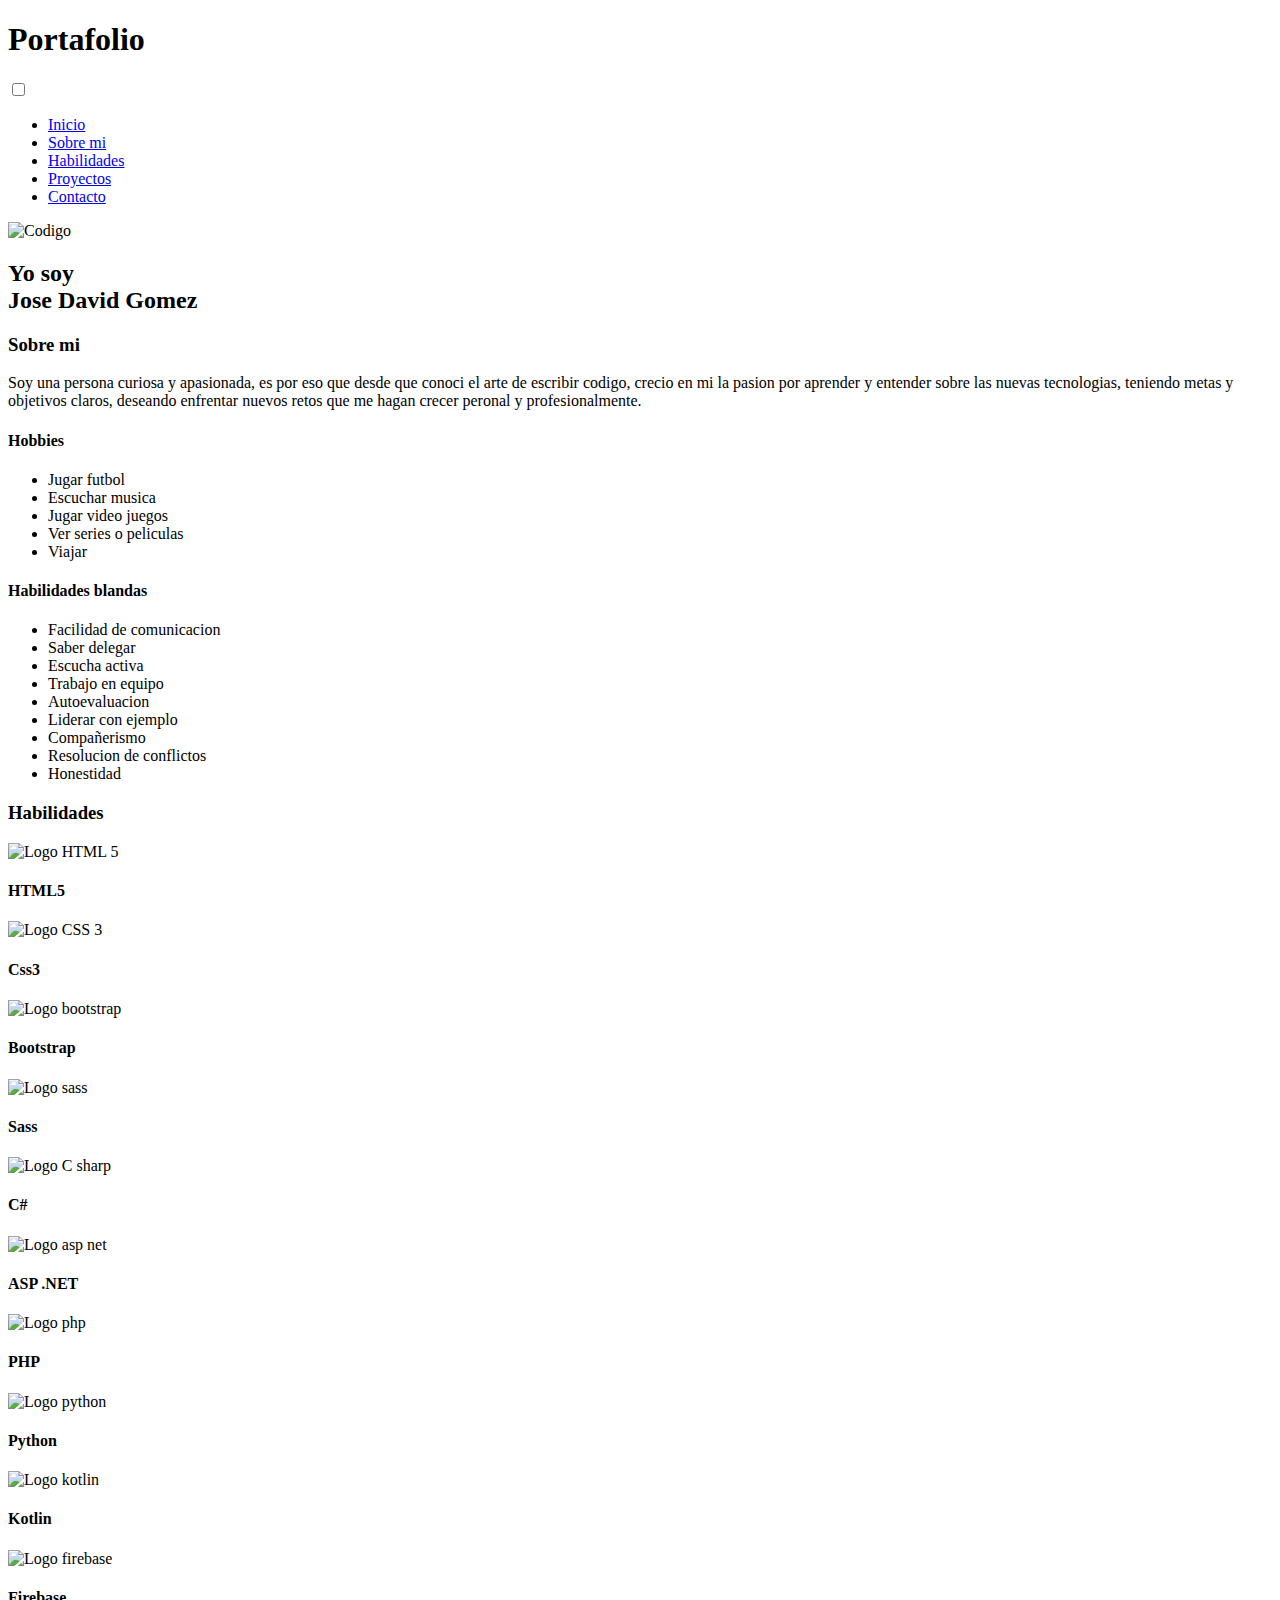
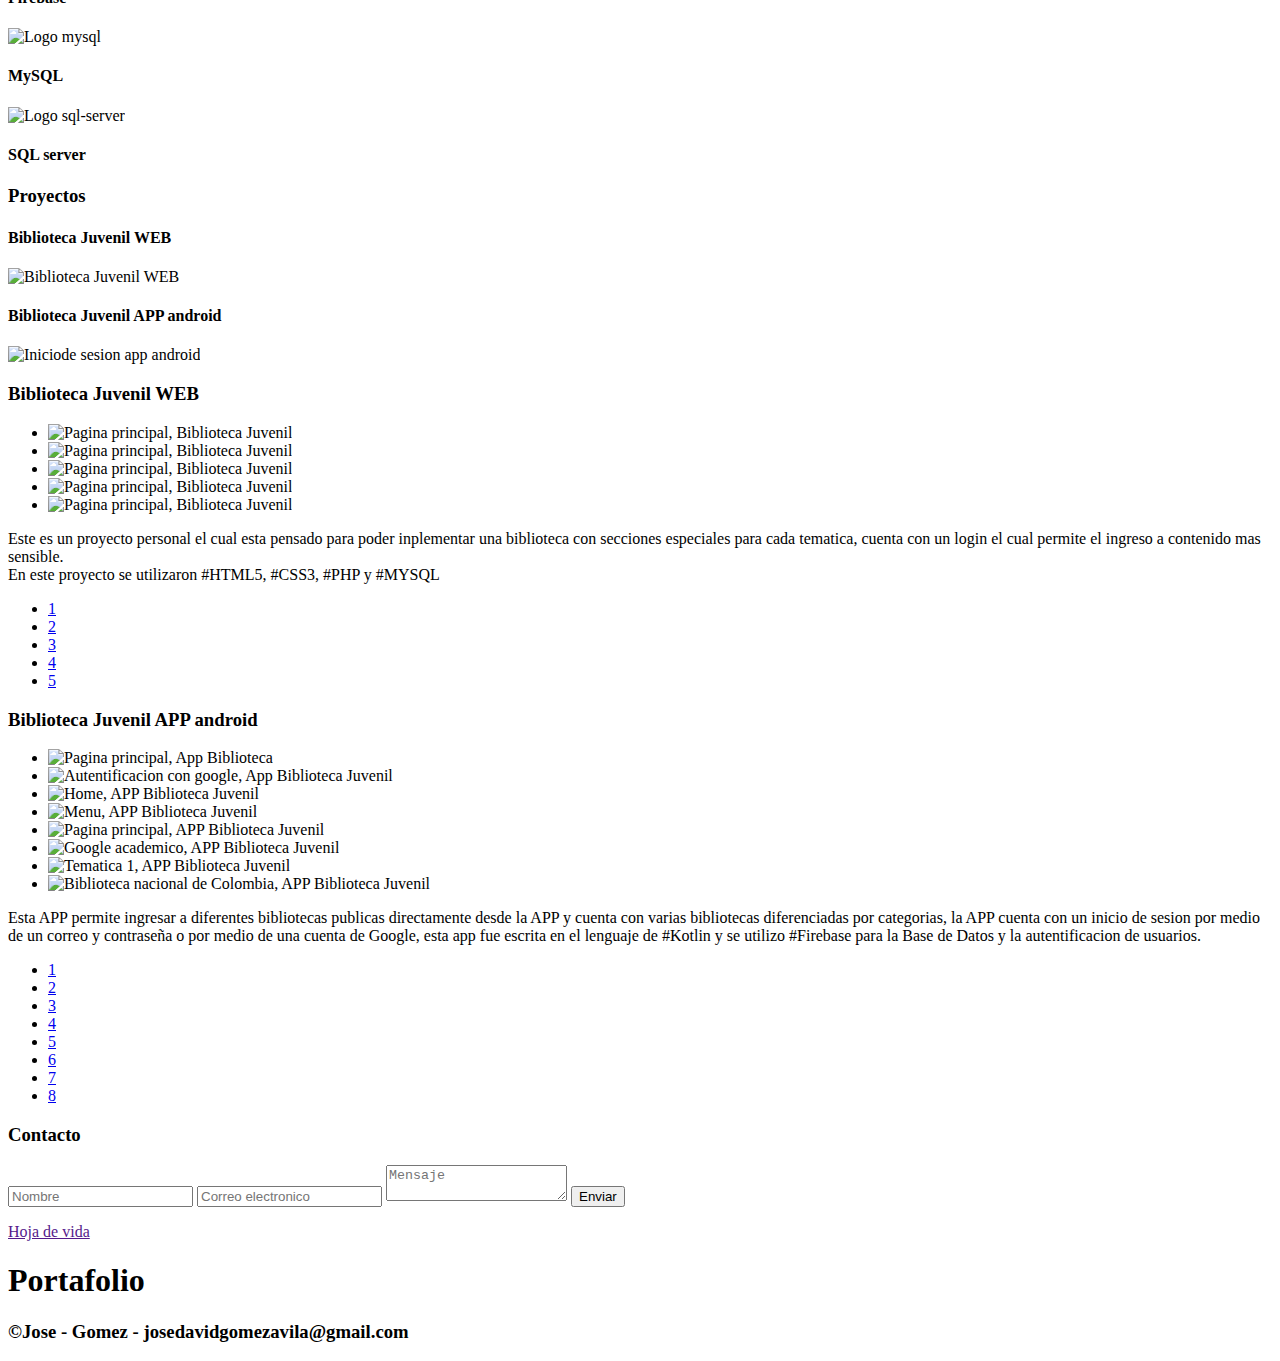
==== Archivos-Sin-Minificar/index.html @ 71154943 "Se minifica el html" ====
<!DOCTYPE html>
<html>
    <head>
        <title class="icon-code">Portafolio</title>
        <meta charset="UTF-8">
        <meta name="description" content="Portafolio Jose Gomez">
        <meta name="keywords" content="portafolio, desarrollador, programacion">
        <meta name="author" content="Jose Gomez, josedavidgomezavila@gmail.com">
        <meta name="viewport" content="width=device-width, initial-scale=1.0">
        <meta name="languaje" content="ES">
        <link rel="stylesheet" type="text/css" href="Style/style.css">
        <link rel="preconnect" href="https://fonts.googleapis.com">
        <link rel="preconnect" href="https://fonts.gstatic.com" crossorigin>
        <link href="https://fonts.googleapis.com/css2?family=Roboto+Mono:ital,wght@0,400;0,600;1,400&display=swap" rel="stylesheet">
    </head>
    <body>
        <header>
            <section class="contenedor">
                <h1 id="neon2" class="icon-code">Portafolio</h1>
                <input type="checkbox" id="menu-bar">
                <label class="icon-menu" for="menu-bar"></label>
                <nav>
                    <ul class="menu">
                        <li><a href="#banner">Inicio</a></li>
                        <li><a href="#info">Sobre mi</a></li>
                        <li><a href="#habilidades">Habilidades</a></li>
                        <li><a href="#proyectos">Proyectos</a></li>
                        <li><a href="#contacto">Contacto</a></li>
                    </ul>
                </nav>
            </section>
        </header>
        <main>
            <section id="banner">
                <img src="img/code.jpg" alt="Codigo">
                <section class="contenedor">
                    <h2 id="neon">Yo soy <br> Jose David Gomez</h2>
                </section>
            </section>
            <section id="info">
                <h3 id="neon2">Sobre mi</h3>
                <section class="contenedor">
                    <article id="info2">
                        <p>Soy una persona curiosa y apasionada, es por eso que desde que conoci el arte de escribir codigo, crecio en mi la pasion por aprender y entender sobre las nuevas tecnologias, teniendo metas y objetivos claros, deseando enfrentar nuevos retos que me hagan crecer peronal y profesionalmente.</p>
                    </article>
                    <section class="contenedor" id="info3">
                        <article id="hobbies">
                            <h4>Hobbies</h4>
                            <ul>
                                <li>Jugar futbol</li>
                                <li>Escuchar musica</li>
                                <li>Jugar video juegos</li>
                                <li>Ver series o peliculas</li>
                                <li>Viajar</li>
                            </ul>
                        </article>
                        <article id="blandas">
                            <h4>Habilidades blandas</h4>
                            <ul>
                                <li>Facilidad de comunicacion</li>
                                <li>Saber delegar</li>
                                <li>Escucha activa</li>
                                <li>Trabajo en equipo</li>
                                <li>Autoevaluacion</li>
                                <li>Liderar con ejemplo</li>
                                <li>Compañerismo</li>
                                <li>Resolucion de conflictos</li>
                                <li>Honestidad</li>
                            </ul>
                        </article>
                    </section>
                </section>
            </section>
            <section id="habilidades">
                <h3 id="neon2">Habilidades</h3>
                <section class="contenedor">
                    <article>
                        <img class="remove.bg" src="img/html52.png" alt="Logo HTML 5">
                        <h4>HTML5</h4>
                    </article>
                    <article>
                        <img src="img/css3.svg" alt="Logo CSS 3">
                        <h4>Css3</h4>
                    </article>
                    <article>
                        <img src="img/bootstrap.svg" alt="Logo bootstrap">
                        <h4>Bootstrap</h4>
                    </article>
                    <article>
                        <img src="img/sass.svg" alt="Logo sass">
                        <h4>Sass</h4>
                    </article>
                    <article>
                        <img src="img/C sharp.svg" alt="Logo C sharp">
                        <h4>C#</h4>
                    </article>
                    <article>
                        <img src="img/asp net.png" alt="Logo asp net">
                        <h4>ASP .NET</h4>
                    </article>
                    <article>
                        <img src="img/php.svg" alt="Logo php">
                        <h4>PHP</h4>
                    </article>
                    <article>
                        <img src="img/python.svg" alt="Logo python">
                        <h4>Python</h4>
                    </article>
                    <article>
                        <img src="img/kotlin.svg" alt="Logo kotlin">
                        <h4>Kotlin</h4>
                    </article>
                    <article>
                        <img src="img/firebase.svg" alt="Logo firebase">
                        <h4>Firebase</h4>
                    </article>
                    <article>
                        <img src="img/mysql.svg" alt="Logo mysql">
                        <h4>MySQL</h4>
                    </article>
                    <article>
                        <img src="img/sql-server.svg" alt="Logo sql-server">
                        <h4>SQL server</h4>
                    </article>
                </section>
            </section>
            <section id="proyectos">
                <h3 id="neon2">Proyectos</h3>
                <section class="contenedor">
                    <article>
                        <h4>Biblioteca Juvenil WEB</h4>
                        <img id="abrir-web" src="img/bj-web/pagina-principal.png" alt="Biblioteca Juvenil WEB">
                    </article>
                    <article id="kotlin">
                        <h4>Biblioteca Juvenil APP android</h4>
                        <img id="abrir-app" src="img/kotlin/auth.png" alt="Iniciode sesion app android">
                    </article>
                </section>
            </section>
            <section class="overlay" id="overlay">
                <section class="popup" id="popup">
                    <a href="#proyectos" id="btn-cerrar" class="btn-cerrar"><i class="icon-cancel"></i></a>
                    <h3>Biblioteca Juvenil WEB</h3>
                    <section class="container">
                        <ul class="slider">
                            <li id="slide1">
                                <img src="img/bj-web/Imagen1.png" alt="Pagina principal, Biblioteca Juvenil">
                            </li>
                            <li id="slide2">
                                <img src="img/bj-web/Imagen2.png" alt="Pagina principal, Biblioteca Juvenil">
                            </li>
                            <li id="slide3">
                                <img src="img/bj-web/pagina-principal.png" alt="Pagina principal, Biblioteca Juvenil">
                            </li>
                            <li id="slide4">
                                <img src="img/bj-web/login.png" alt="Pagina principal, Biblioteca Juvenil">
                            </li>
                            <li id="slide5">
                                <img src="img/bj-web/registro.png" alt="Pagina principal, Biblioteca Juvenil">
                            </li>
                        </ul>
                        <p class="proyecto1">Este es un proyecto personal el cual esta pensado para poder inplementar una biblioteca con secciones especiales para cada tematica, cuenta con un login el cual permite el ingreso a contenido mas sensible.<br>
                        En este proyecto se utilizaron #HTML5, #CSS3, #PHP y #MYSQL<br>
                        <a target="_blank" class="icon-git" href="https://github.com/JoseDG-09/Biblioteca-Juvenil"></a></p>
                        <ul class="selector">
                            <li>
                                <a href="#slide1">1</a>
                            </li>
                            <li>
                                <a href="#slide2">2</a>
                            </li>
                            <li>
                                <a href="#slide3">3</a>
                            </li>
                            <li>
                                <a href="#slide4">4</a>
                            </li>
                            <li>
                                <a href="#slide5">5</a>
                            </li>
                        </ul>
                    </section>
                </section>
            </section>
            <section class="overlay2" id="overlay2">
                <section class="popup2" id="popup2">
                    <a href="#proyectos" id="btn-cerrar2" class="btn-cerrar2"><i class="icon-cancel"></i></a>
                    <h3>Biblioteca Juvenil APP android</h3>
                    <section class="container2">
                        <ul class="slider2">
                            <li id="slide1.2">
                                <img src="img/kotlin/auth.png" alt="Pagina principal, App Biblioteca">
                            </li>
                            <li id="slide2.2">
                                <img src="img/kotlin/auth-google.png" alt="Autentificacion con google, App Biblioteca Juvenil">
                            </li>
                            <li id="slide3.2">
                                <img src="img/kotlin/home.png" alt="Home, APP Biblioteca Juvenil">
                            </li>
                            <li id="slide4.2">
                                <img src="img/kotlin/menu.png" alt="Menu, APP Biblioteca Juvenil">
                            </li>
                            <li id="slide5.2">
                                <img src="img/kotlin/pantalla-principal.png" alt="Pagina principal, APP Biblioteca Juvenil">
                            </li>
                            <li id="slide6.2">
                                <img src="img/kotlin/link1.png" alt="Google academico, APP Biblioteca Juvenil">
                            </li>
                            <li id="slide7.2">
                                <img src="img/kotlin/bibliotecas-nacionales.png" alt="Tematica 1, APP Biblioteca Juvenil">
                            </li>
                            <li id="slide8.2">
                                <img src="img/kotlin/link2.png" alt="Biblioteca nacional de Colombia, APP Biblioteca Juvenil">
                            </li>
                        </ul>
                        <p class="proyecto2">Esta APP permite ingresar a diferentes bibliotecas publicas directamente desde la APP y cuenta con varias bibliotecas diferenciadas por categorias, la APP cuenta con un inicio de sesion por medio de un correo y contraseña o por medio de una cuenta de Google, esta app fue escrita en el lenguaje de #Kotlin y se utilizo #Firebase para la Base de Datos y la autentificacion de usuarios.<br>
                        <a target="_blank" class="icon-git" href="https://github.com/JoseDG-09/Biblioteca-Juvenil"></a></p>
                        <ul class="selector2">
                            <li>
                                <a href="#slide1.2">1</a>
                            </li>
                            <li>
                                <a href="#slide2.2">2</a>
                            </li>
                            <li>
                                <a href="#slide3.2">3</a>
                            </li>
                            <li>
                                <a href="#slide4.2">4</a>
                            </li>
                            <li>
                                <a href="#slide5.2">5</a>
                            </li>
                            <li>
                                <a href="#slide6.2">6</a>
                            </li>
                            <li>
                                <a href="#slide7.2">7</a>
                            </li>
                            <li>
                                <a href="#slide8.2">8</a>
                            </li>
                        </ul>
                    </section>
                </section>
            </section>
            <section class="contenedor" id="contacto">
                <h3 id="neon2">Contacto</h3>
                <form action="https://formspree.io/f/mwkyjrbq" method="POST">
                    <section id="contenedor">
                        <input type="text" placeholder="Nombre">
                        <input type="email" placeholder="Correo electronico">
                        <textarea name="message" id="msj" placeholder="Mensaje"></textarea>

                        <input type="submit" value="Enviar" id="btn">
                    </section>
                </form>
            </section>
        </main>
        <a href="" class="cv" target="_blank">
            <p>Hoja de vida</p>
        </a>
        <a href="" class="btn-cv" target="_blank">
            <i class="icon-user"></i>
        </a>
        <footer> 
            <section class="contenedor">
                <h1 class="copy, icon-code">Portafolio</h1>
                <section class="redes">
                    <a class="icon-facebook" href="https://www.facebook.com/josedavid.gomezavila.1"></a>
                    <a class="icon-git" href="https://github.com/JoseDG-09"></a>
                    <a class="icon-whatsapp" href="https://wa.me/573143621362?text="></a>
                    <a class="icon-linkedin" href="https://www.linkedin.com/in/jose-david-gomez-avila-189299b0"></a>
                </section>
            </section>
            <h3 class="final">&copy;Jose - Gomez - josedavidgomezavila@gmail.com</h3>
        </footer>
        <script src="popup.js"></script>
    </body>
</html>
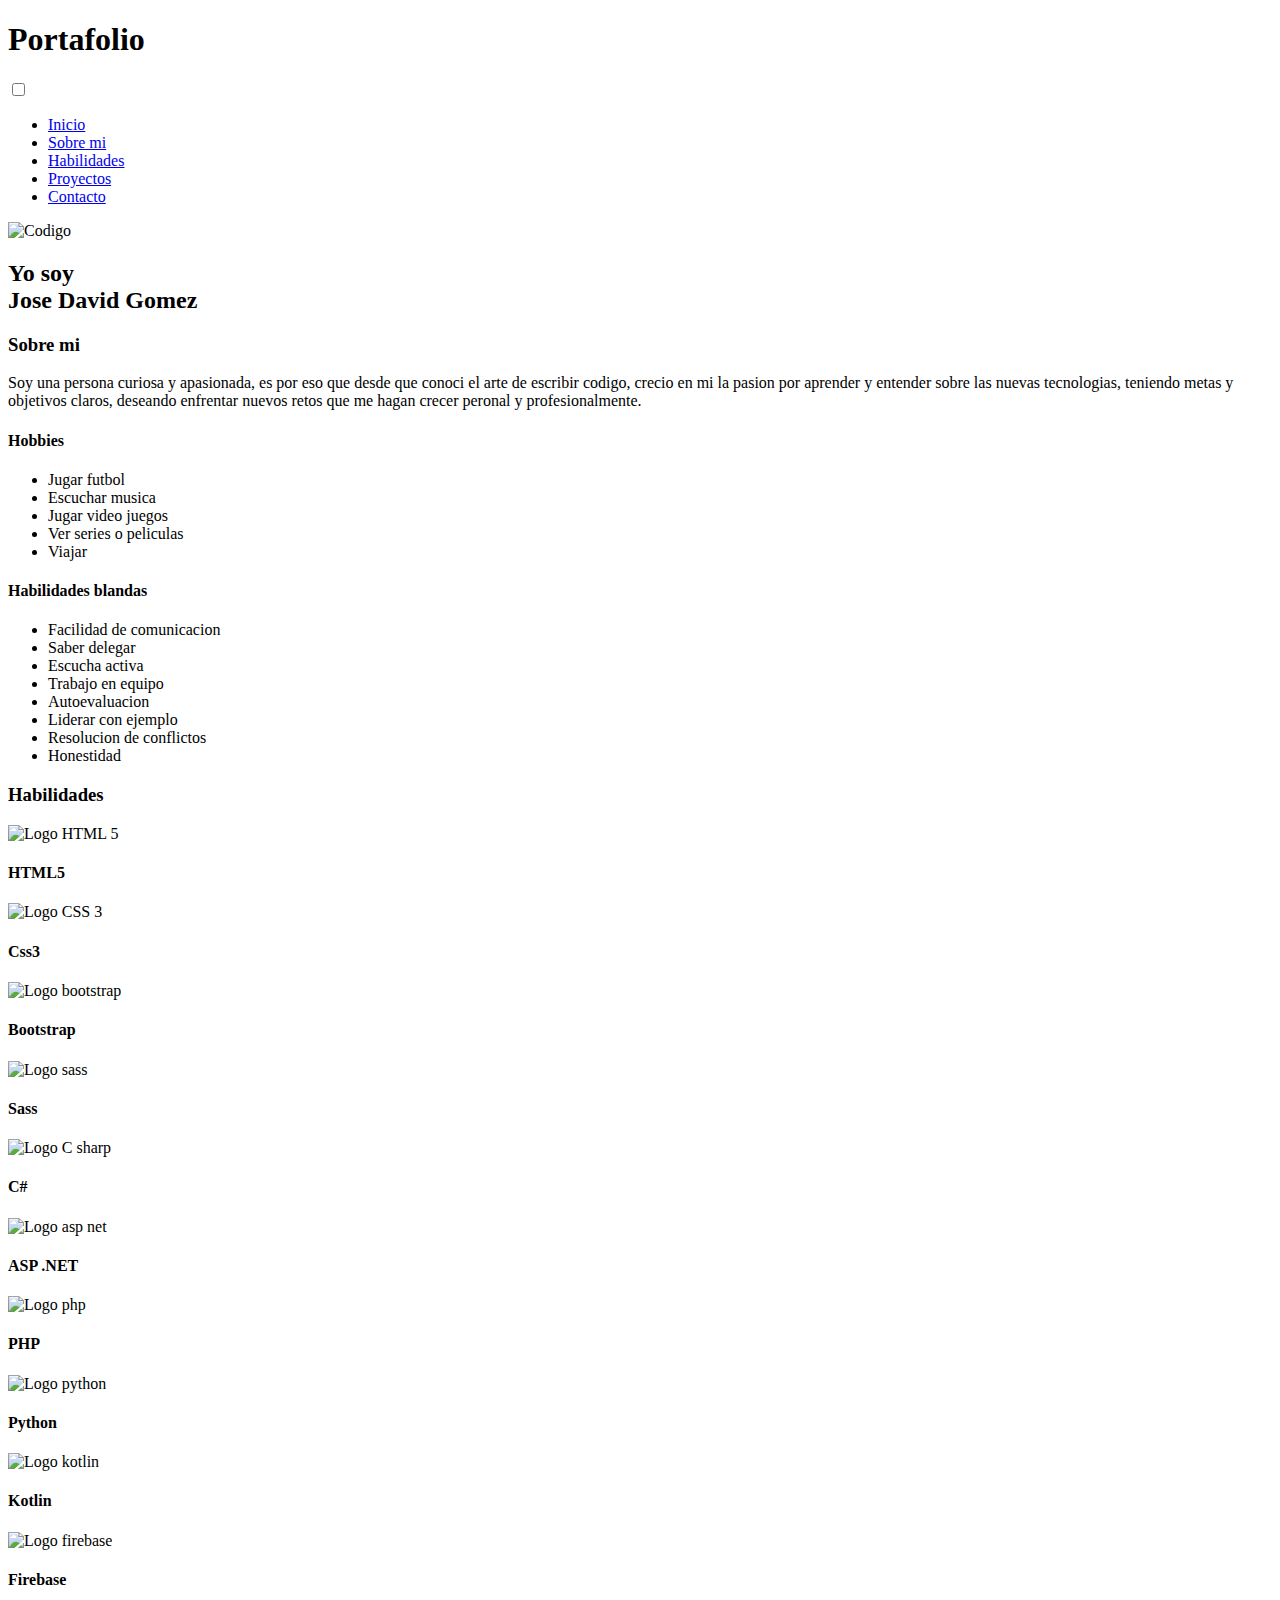
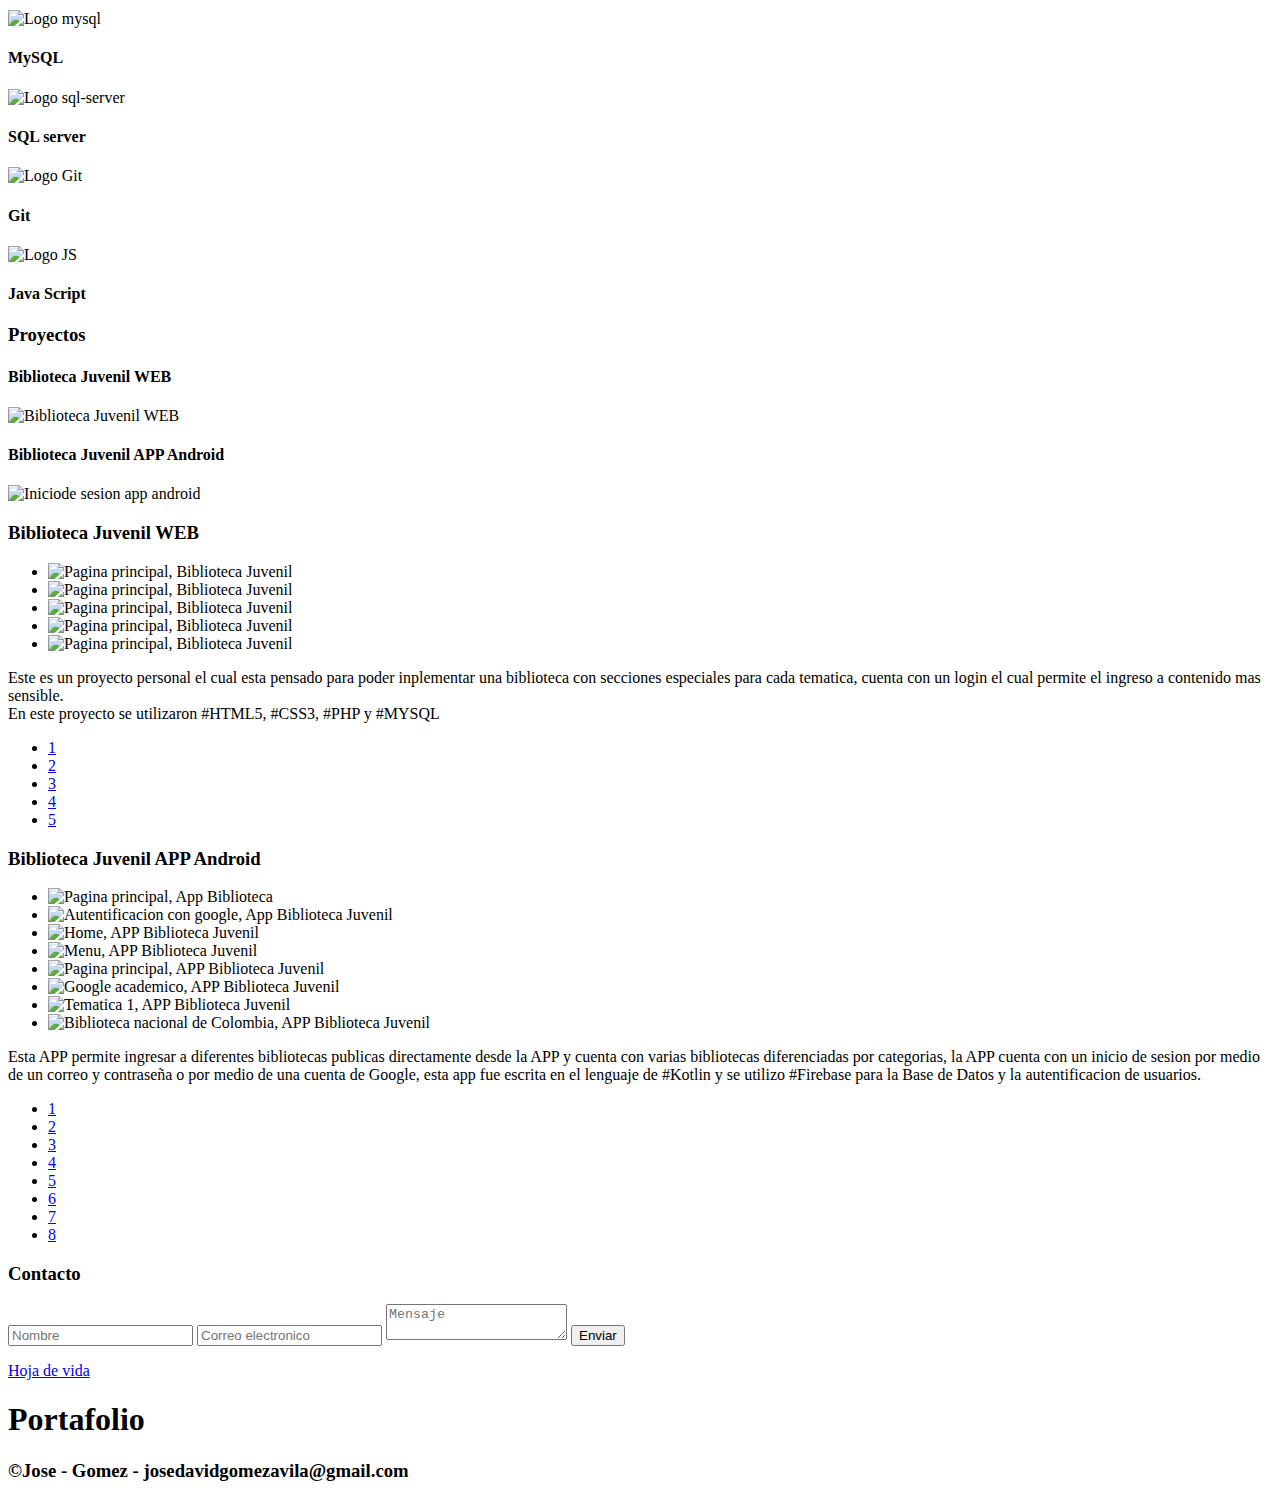
==== commit 974f340b: "Se agrega el soporte para pantallas pequennas" ====
--- a/Archivos-Sin-Minificar/index.html
+++ b/Archivos-Sin-Minificar/index.html
@@ -63,7 +63,6 @@
                                 <li>Trabajo en equipo</li>
                                 <li>Autoevaluacion</li>
                                 <li>Liderar con ejemplo</li>
-                                <li>Compañerismo</li>
                                 <li>Resolucion de conflictos</li>
                                 <li>Honestidad</li>
                             </ul>
@@ -122,6 +121,14 @@
                         <img src="img/sql-server.svg" alt="Logo sql-server">
                         <h4>SQL server</h4>
                     </article>
+                    <article>
+                        <img src="img/git.svg" alt="Logo Git">
+                        <h4>Git</h4>
+                    </article>
+                    <article>
+                        <img src="img/js.svg" alt="Logo JS">
+                        <h4>Java Script</h4>
+                    </article>
                 </section>
             </section>
             <section id="proyectos">
@@ -132,7 +139,7 @@
                         <img id="abrir-web" src="img/bj-web/pagina-principal.png" alt="Biblioteca Juvenil WEB">
                     </article>
                     <article id="kotlin">
-                        <h4>Biblioteca Juvenil APP android</h4>
+                        <h4>Biblioteca Juvenil APP Android</h4>
                         <img id="abrir-app" src="img/kotlin/auth.png" alt="Iniciode sesion app android">
                     </article>
                 </section>
@@ -185,7 +192,7 @@
             <section class="overlay2" id="overlay2">
                 <section class="popup2" id="popup2">
                     <a href="#proyectos" id="btn-cerrar2" class="btn-cerrar2"><i class="icon-cancel"></i></a>
-                    <h3>Biblioteca Juvenil APP android</h3>
+                    <h3>Biblioteca Juvenil APP Android</h3>
                     <section class="container2">
                         <ul class="slider2">
                             <li id="slide1.2">
@@ -214,7 +221,7 @@
                             </li>
                         </ul>
                         <p class="proyecto2">Esta APP permite ingresar a diferentes bibliotecas publicas directamente desde la APP y cuenta con varias bibliotecas diferenciadas por categorias, la APP cuenta con un inicio de sesion por medio de un correo y contraseña o por medio de una cuenta de Google, esta app fue escrita en el lenguaje de #Kotlin y se utilizo #Firebase para la Base de Datos y la autentificacion de usuarios.<br>
-                        <a target="_blank" class="icon-git" href="https://github.com/JoseDG-09/Biblioteca-Juvenil"></a></p>
+                        <a target="_blank" class="icon-git" href="https://github.com/JoseDG-09/Biblioteca-Dijital-APP"></a></p>
                         <ul class="selector2">
                             <li>
                                 <a href="#slide1.2">1</a>
@@ -257,7 +264,7 @@
                 </form>
             </section>
         </main>
-        <a href="" class="cv" target="_blank">
+        <a href="https://drive.google.com/file/d/1_6TpadhbE5AVo3qp7sTm3RxMqwxbxrWb/view?usp=sharing" class="cv" target="_blank">
             <p>Hoja de vida</p>
         </a>
         <a href="" class="btn-cv" target="_blank">
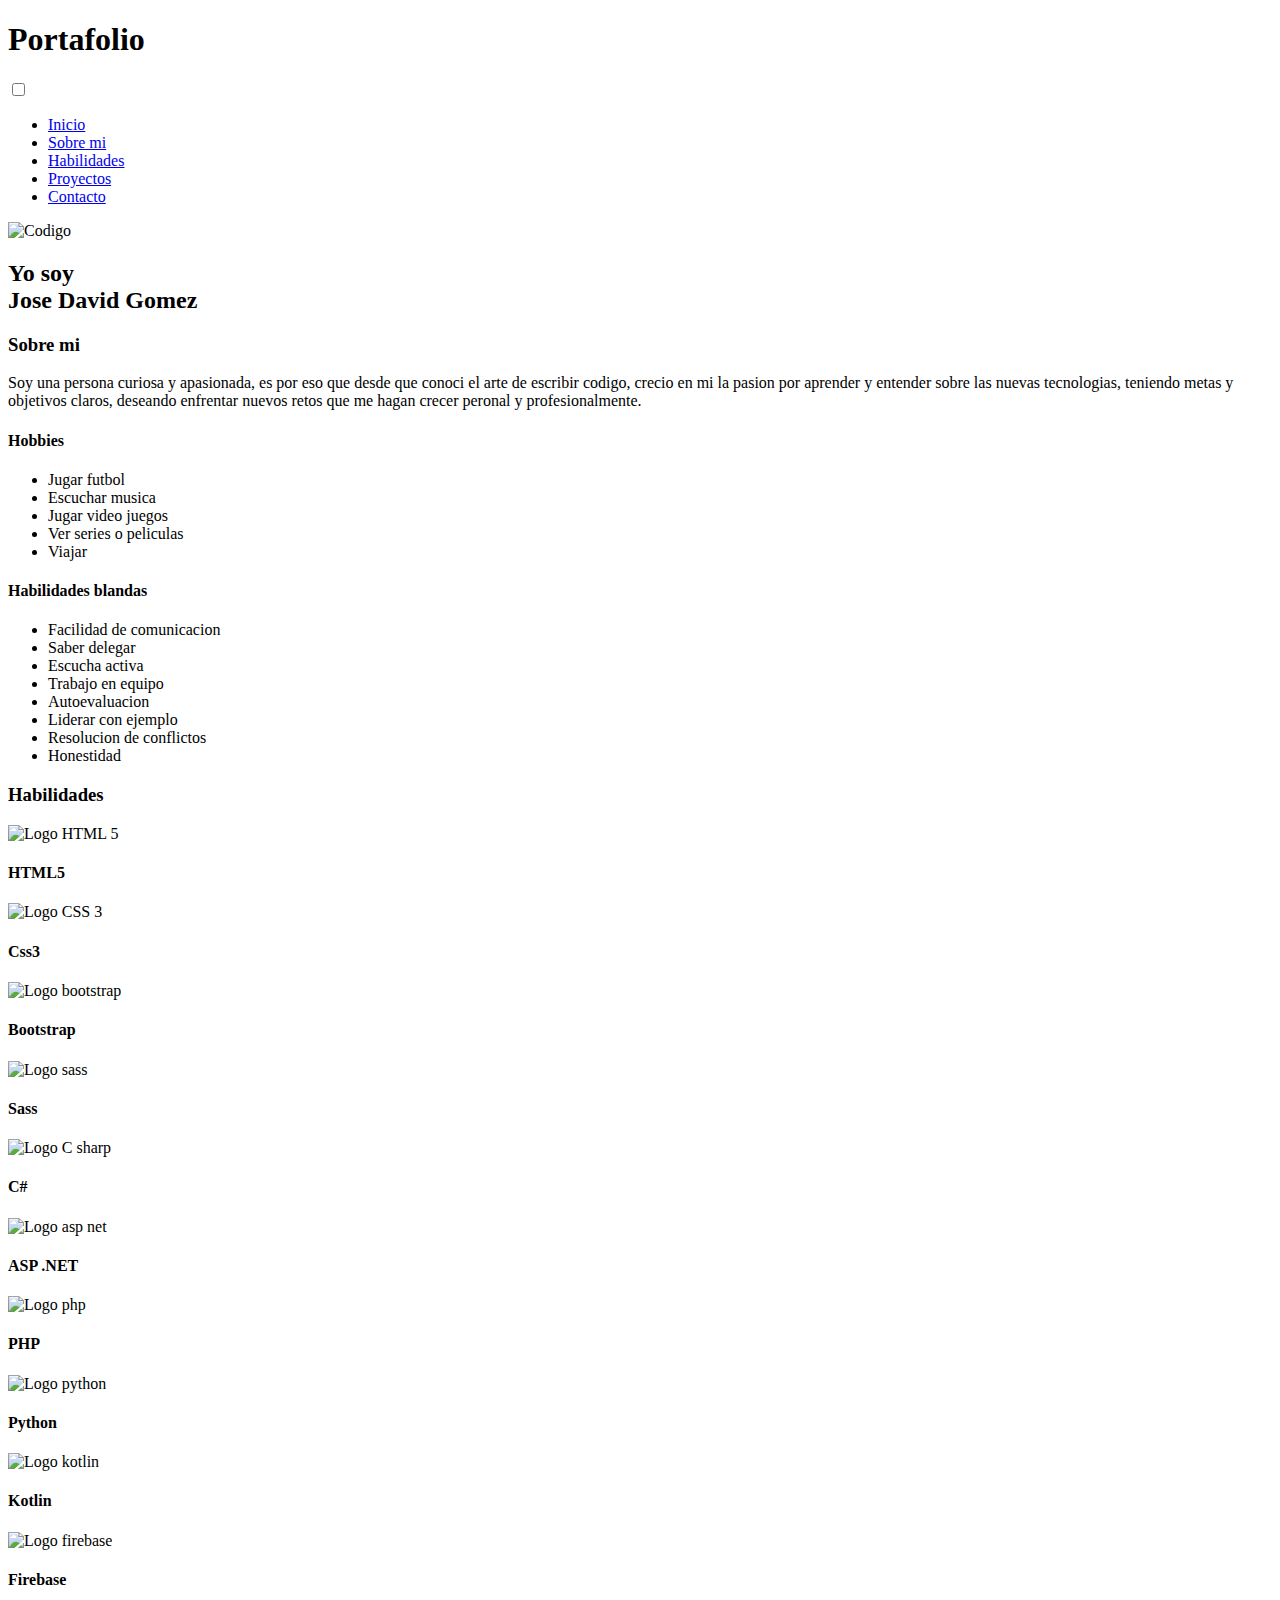
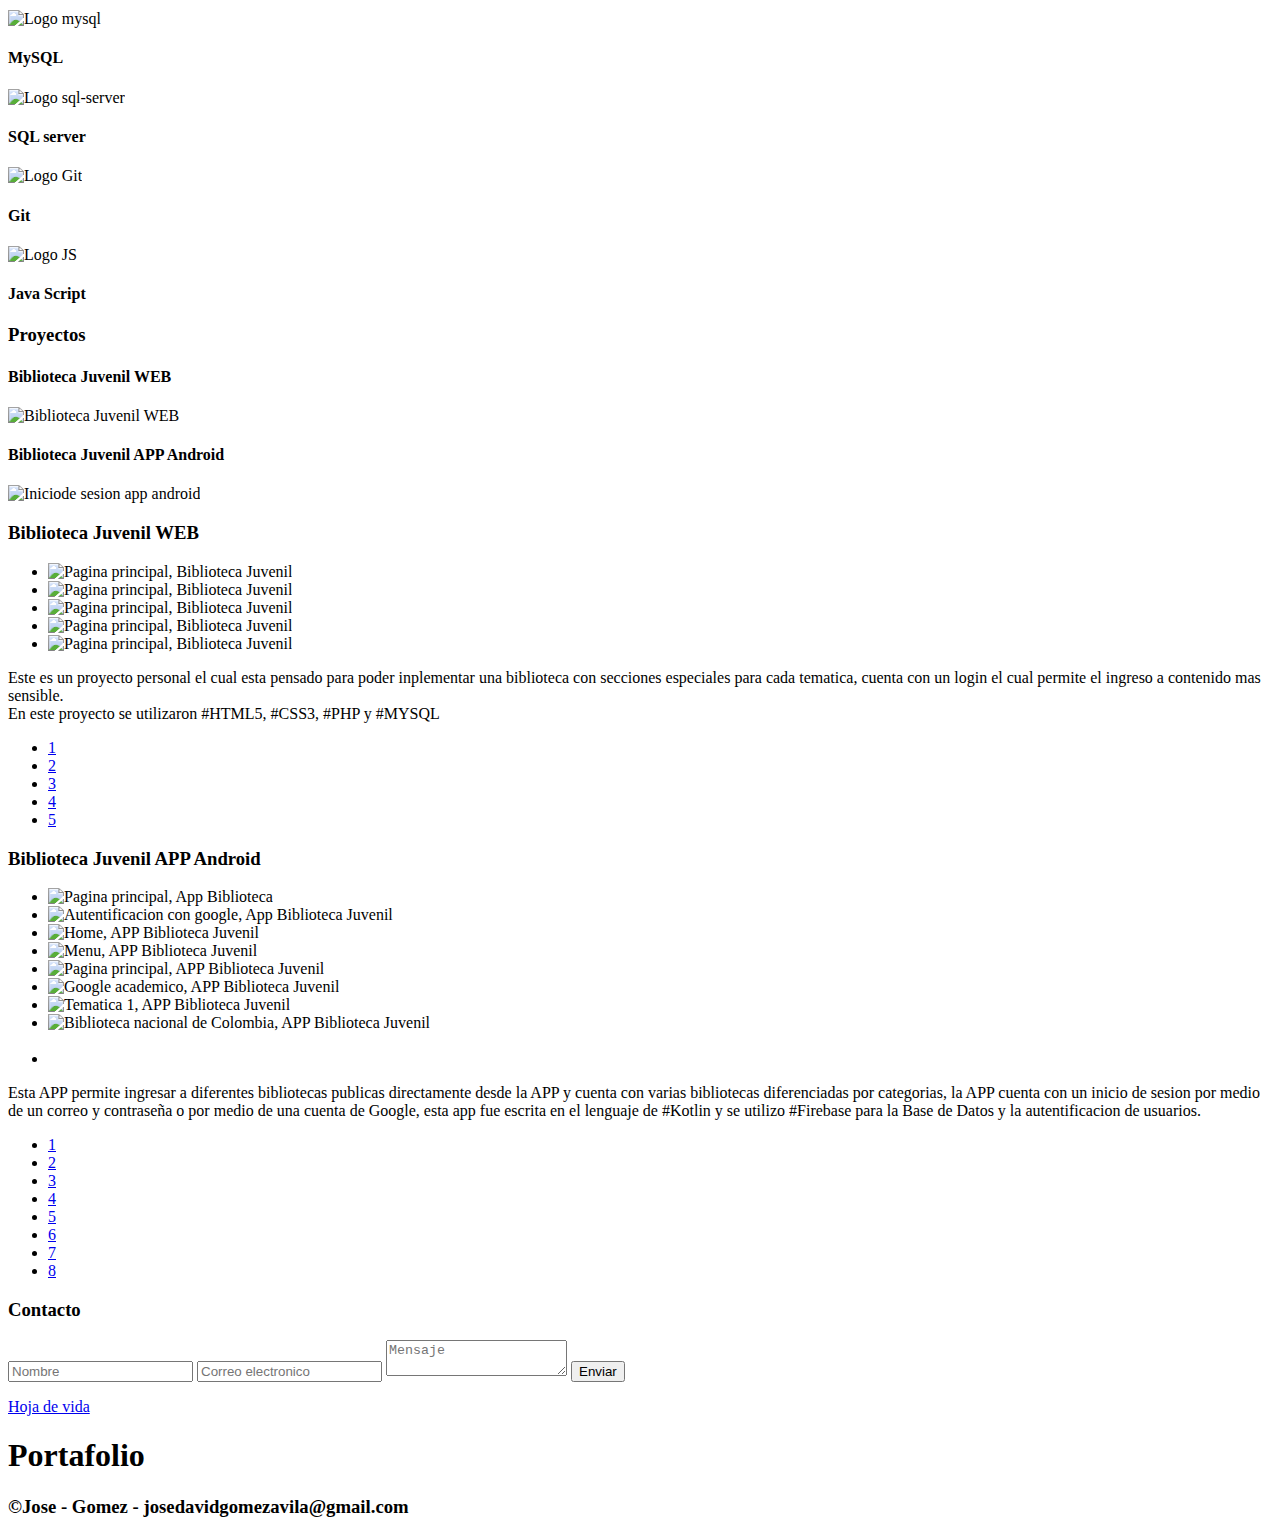
==== commit 54738a6f: "Cambio de boton (cerrar popup)" ====
--- a/Archivos-Sin-Minificar/index.html
+++ b/Archivos-Sin-Minificar/index.html
@@ -191,7 +191,6 @@
             </section>
             <section class="overlay2" id="overlay2">
                 <section class="popup2" id="popup2">
-                    <a href="#proyectos" id="btn-cerrar2" class="btn-cerrar2"><i class="icon-cancel"></i></a>
                     <h3>Biblioteca Juvenil APP Android</h3>
                     <section class="container2">
                         <ul class="slider2">
@@ -218,6 +217,10 @@
                             </li>
                             <li id="slide8.2">
                                 <img src="img/kotlin/link2.png" alt="Biblioteca nacional de Colombia, APP Biblioteca Juvenil">
+                            </li>
+                            <br>
+                            <li>
+                                <a href="#proyectos" id="btn-cerrar2" class="btn-cerrar2"><i class="icon-cancel"></i></a>
                             </li>
                         </ul>
                         <p class="proyecto2">Esta APP permite ingresar a diferentes bibliotecas publicas directamente desde la APP y cuenta con varias bibliotecas diferenciadas por categorias, la APP cuenta con un inicio de sesion por medio de un correo y contraseña o por medio de una cuenta de Google, esta app fue escrita en el lenguaje de #Kotlin y se utilizo #Firebase para la Base de Datos y la autentificacion de usuarios.<br>
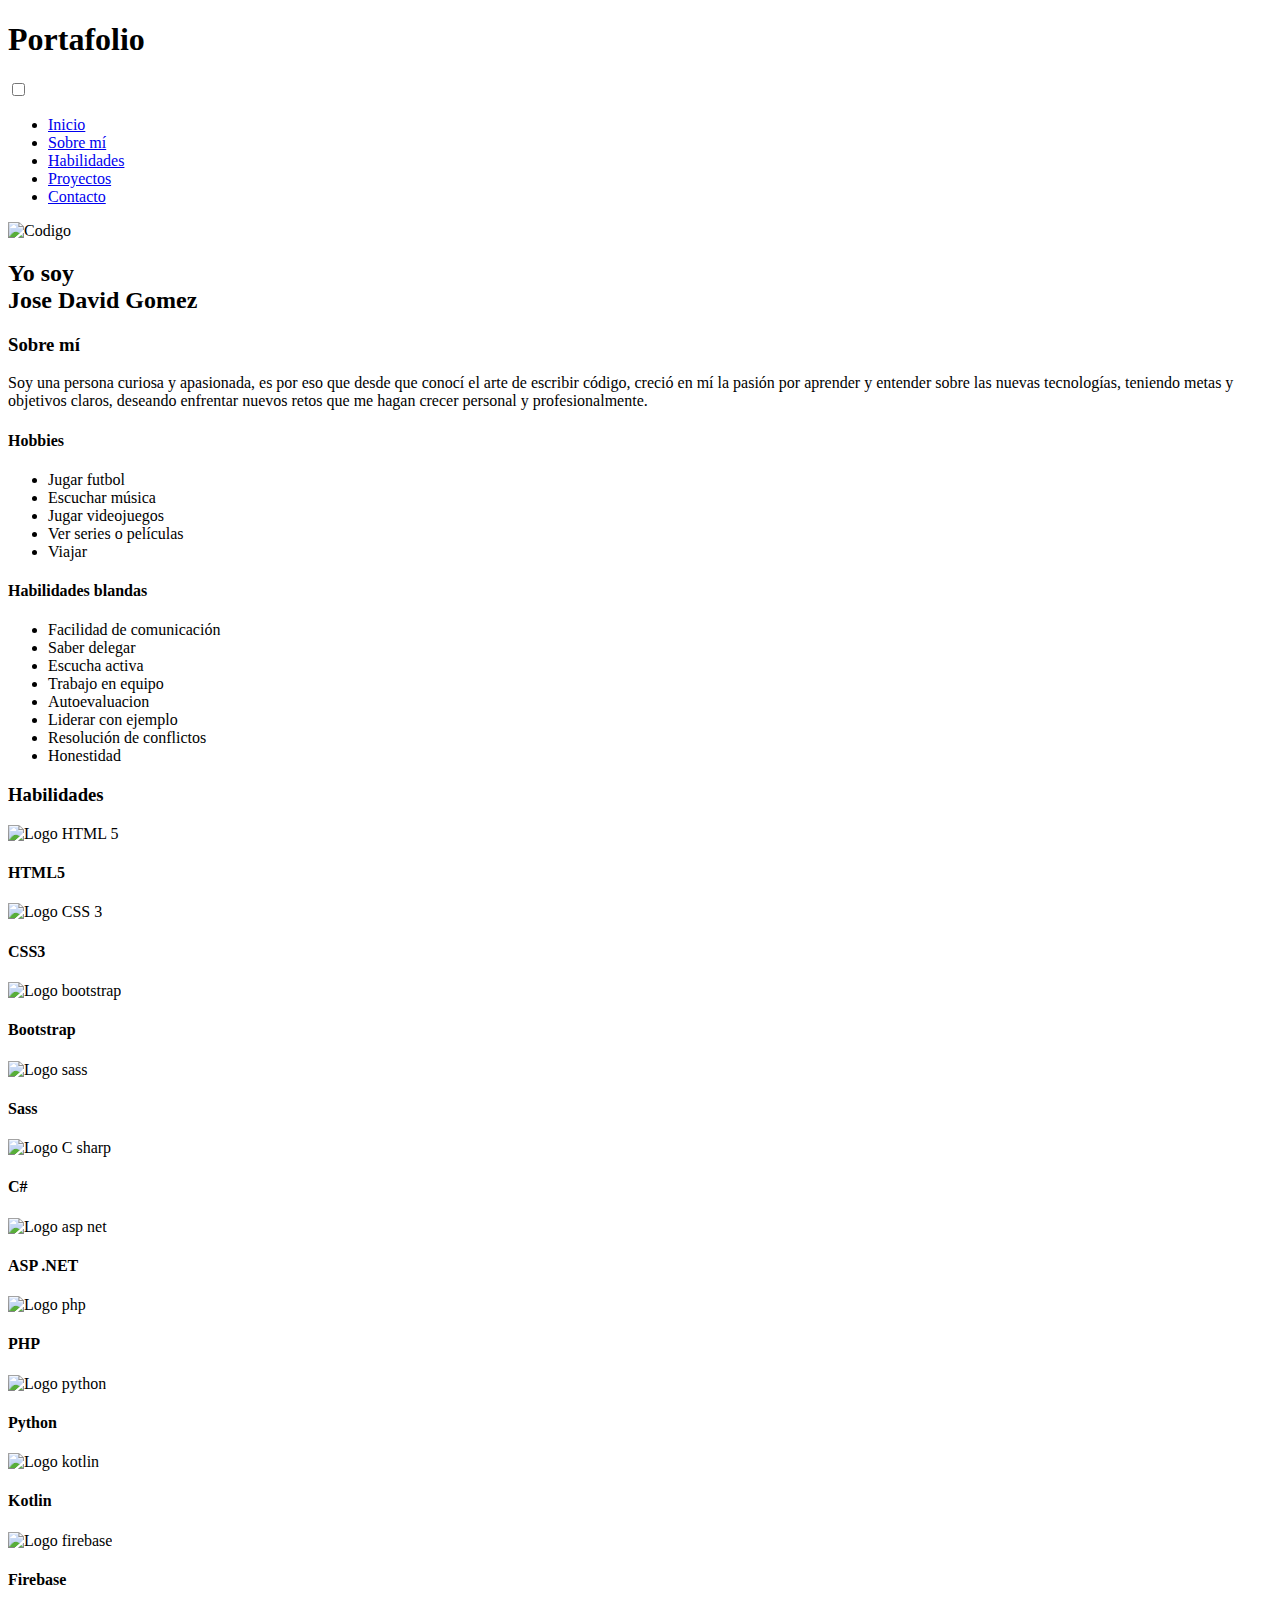
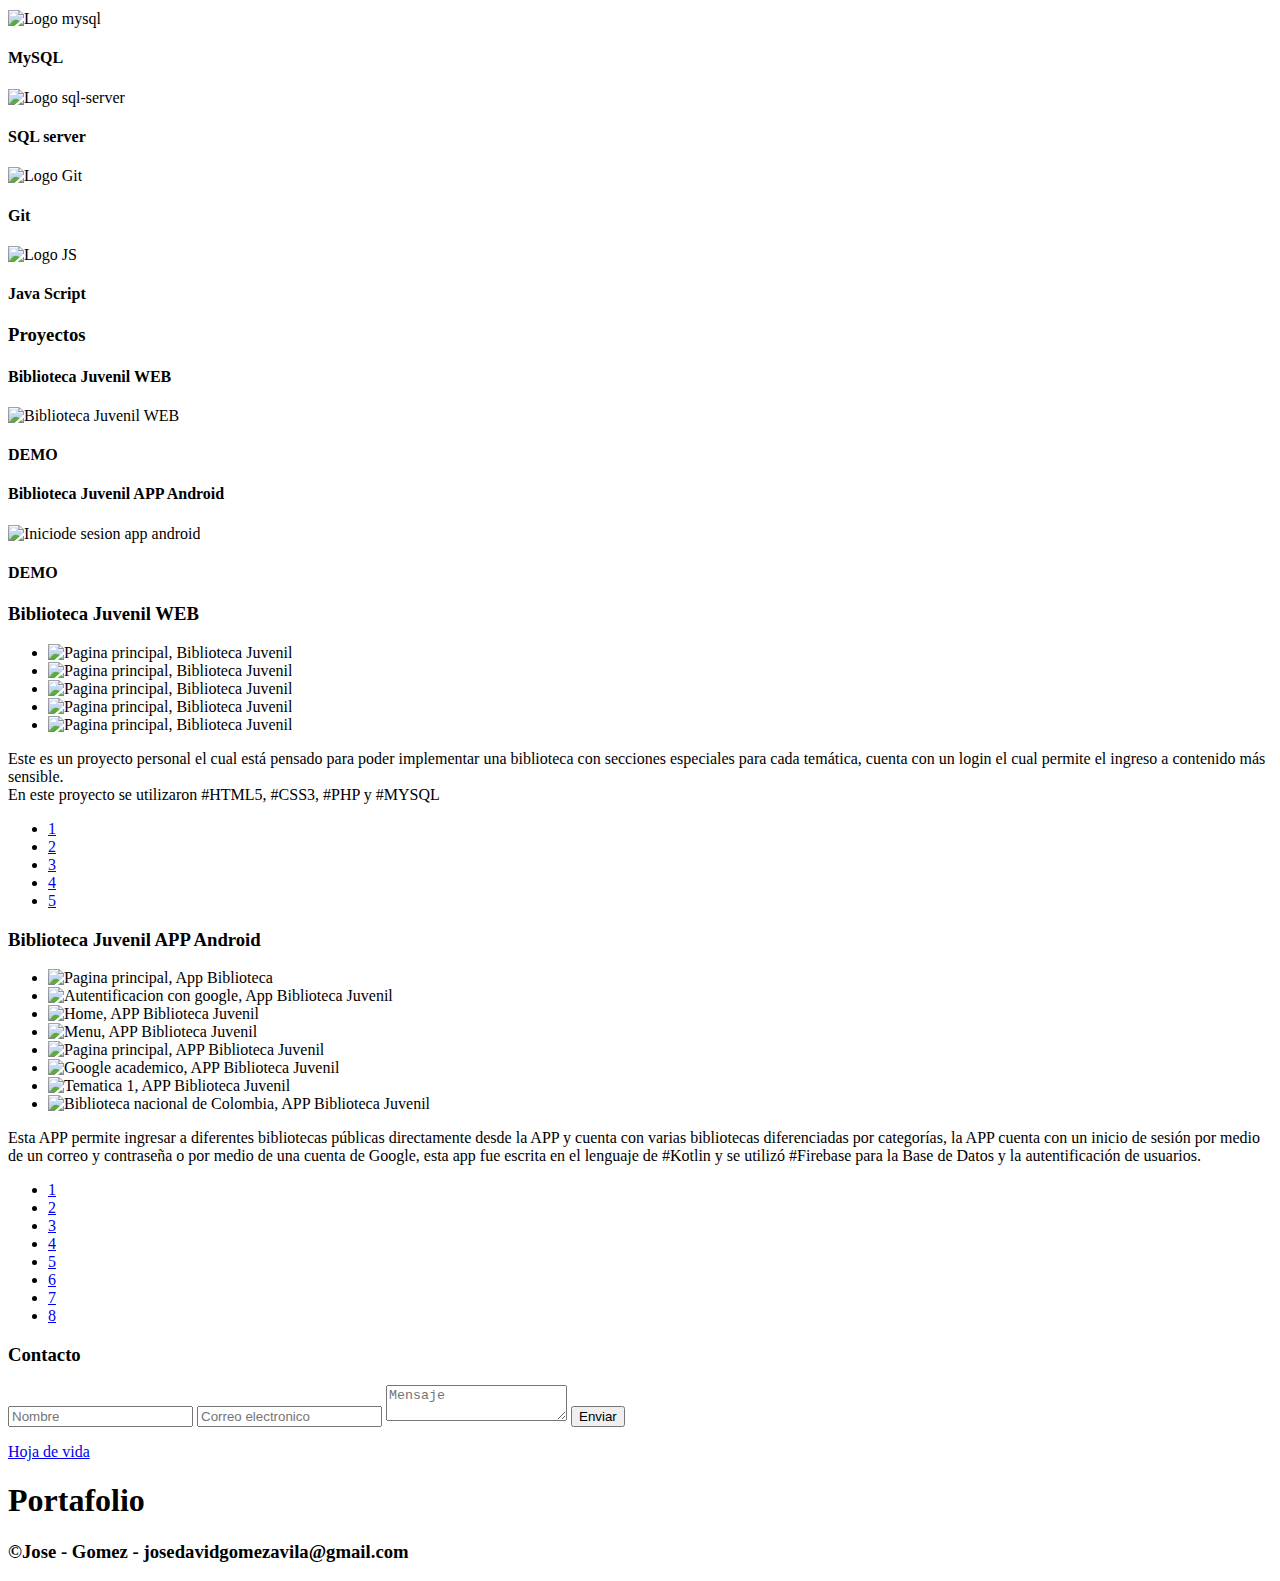
==== commit f9634445: "Se agrega soporte para mas pantallas" ====
--- a/Archivos-Sin-Minificar/index.html
+++ b/Archivos-Sin-Minificar/index.html
@@ -22,7 +22,7 @@
                 <nav>
                     <ul class="menu">
                         <li><a href="#banner">Inicio</a></li>
-                        <li><a href="#info">Sobre mi</a></li>
+                        <li><a href="#info">Sobre mí</a></li>
                         <li><a href="#habilidades">Habilidades</a></li>
                         <li><a href="#proyectos">Proyectos</a></li>
                         <li><a href="#contacto">Contacto</a></li>
@@ -32,38 +32,38 @@
         </header>
         <main>
             <section id="banner">
-                <img src="img/code.jpg" alt="Codigo">
+                <img src="img/code.png" alt="Codigo">
                 <section class="contenedor">
                     <h2 id="neon">Yo soy <br> Jose David Gomez</h2>
                 </section>
             </section>
             <section id="info">
-                <h3 id="neon2">Sobre mi</h3>
+                <h3 id="neon2">Sobre mí</h3>
                 <section class="contenedor">
                     <article id="info2">
-                        <p>Soy una persona curiosa y apasionada, es por eso que desde que conoci el arte de escribir codigo, crecio en mi la pasion por aprender y entender sobre las nuevas tecnologias, teniendo metas y objetivos claros, deseando enfrentar nuevos retos que me hagan crecer peronal y profesionalmente.</p>
+                        <p>Soy una persona curiosa y apasionada, es por eso que desde que conocí el arte de escribir código, creció en mí la pasión por aprender y entender sobre las nuevas tecnologías, teniendo metas y objetivos claros, deseando enfrentar nuevos retos que me hagan crecer personal y profesionalmente.</p>
                     </article>
                     <section class="contenedor" id="info3">
                         <article id="hobbies">
                             <h4>Hobbies</h4>
                             <ul>
                                 <li>Jugar futbol</li>
-                                <li>Escuchar musica</li>
-                                <li>Jugar video juegos</li>
-                                <li>Ver series o peliculas</li>
+                                <li>Escuchar música</li>
+                                <li>Jugar videojuegos</li>
+                                <li>Ver series o películas</li>
                                 <li>Viajar</li>
                             </ul>
                         </article>
                         <article id="blandas">
                             <h4>Habilidades blandas</h4>
                             <ul>
-                                <li>Facilidad de comunicacion</li>
+                                <li>Facilidad de comunicación</li>
                                 <li>Saber delegar</li>
                                 <li>Escucha activa</li>
                                 <li>Trabajo en equipo</li>
                                 <li>Autoevaluacion</li>
                                 <li>Liderar con ejemplo</li>
-                                <li>Resolucion de conflictos</li>
+                                <li>Resolución de conflictos</li>
                                 <li>Honestidad</li>
                             </ul>
                         </article>
@@ -79,7 +79,7 @@
                     </article>
                     <article>
                         <img src="img/css3.svg" alt="Logo CSS 3">
-                        <h4>Css3</h4>
+                        <h4>CSS3</h4>
                     </article>
                     <article>
                         <img src="img/bootstrap.svg" alt="Logo bootstrap">
@@ -136,17 +136,25 @@
                 <section class="contenedor">
                     <article>
                         <h4>Biblioteca Juvenil WEB</h4>
-                        <img id="abrir-web" src="img/bj-web/pagina-principal.png" alt="Biblioteca Juvenil WEB">
+                        <img id="abrir-web12" src="img/bj-web/pagina-principal.png" alt="Biblioteca Juvenil WEB">
+                        <section class="demo">
+                            <h4 id="abrir-web"><a>DEMO</a></h4>
+                            <h4><a target="_blank" class="icon-git" href="https://github.com/JoseDG-09/Biblioteca-Juvenil"></a></h4>
+                        </section>
                     </article>
                     <article id="kotlin">
                         <h4>Biblioteca Juvenil APP Android</h4>
-                        <img id="abrir-app" src="img/kotlin/auth.png" alt="Iniciode sesion app android">
+                        <img id="abrir-app22" src="img/kotlin/auth.png" alt="Iniciode sesion app android">
+                        <section class="demo">
+                            <h4 id="abrir-app"><a>DEMO</a></h4>
+                            <h4><a target="_blank" class="icon-git" href="https://github.com/JoseDG-09/Biblioteca-Digital-APP"></a></h4>
+                        </section>
                     </article>
                 </section>
             </section>
             <section class="overlay" id="overlay">
                 <section class="popup" id="popup">
-                    <a href="#proyectos" id="btn-cerrar" class="btn-cerrar"><i class="icon-cancel"></i></a>
+                    <a id="btn-cerrar" class="btn-cerrar"><i class="icon-cancel"></i></a>
                     <h3>Biblioteca Juvenil WEB</h3>
                     <section class="container">
                         <ul class="slider">
@@ -166,7 +174,7 @@
                                 <img src="img/bj-web/registro.png" alt="Pagina principal, Biblioteca Juvenil">
                             </li>
                         </ul>
-                        <p class="proyecto1">Este es un proyecto personal el cual esta pensado para poder inplementar una biblioteca con secciones especiales para cada tematica, cuenta con un login el cual permite el ingreso a contenido mas sensible.<br>
+                        <p class="proyecto1">Este es un proyecto personal el cual está pensado para poder implementar una biblioteca con secciones especiales para cada temática, cuenta con un login el cual permite el ingreso a contenido más sensible.<br>
                         En este proyecto se utilizaron #HTML5, #CSS3, #PHP y #MYSQL<br>
                         <a target="_blank" class="icon-git" href="https://github.com/JoseDG-09/Biblioteca-Juvenil"></a></p>
                         <ul class="selector">
@@ -191,6 +199,7 @@
             </section>
             <section class="overlay2" id="overlay2">
                 <section class="popup2" id="popup2">
+                    <a id="btn-cerrar2" class="btn-cerrar2"><i class="icon-cancel"></i></a>
                     <h3>Biblioteca Juvenil APP Android</h3>
                     <section class="container2">
                         <ul class="slider2">
@@ -218,12 +227,8 @@
                             <li id="slide8.2">
                                 <img src="img/kotlin/link2.png" alt="Biblioteca nacional de Colombia, APP Biblioteca Juvenil">
                             </li>
-                            <br>
-                            <li>
-                                <a href="#proyectos" id="btn-cerrar2" class="btn-cerrar2"><i class="icon-cancel"></i></a>
-                            </li>
-                        </ul>
-                        <p class="proyecto2">Esta APP permite ingresar a diferentes bibliotecas publicas directamente desde la APP y cuenta con varias bibliotecas diferenciadas por categorias, la APP cuenta con un inicio de sesion por medio de un correo y contraseña o por medio de una cuenta de Google, esta app fue escrita en el lenguaje de #Kotlin y se utilizo #Firebase para la Base de Datos y la autentificacion de usuarios.<br>
+                        </ul>
+                        <p class="proyecto2">Esta APP permite ingresar a diferentes bibliotecas públicas directamente desde la APP y cuenta con varias bibliotecas diferenciadas por categorías, la APP cuenta con un inicio de sesión por medio de un correo y contraseña o por medio de una cuenta de Google, esta app fue escrita en el lenguaje de #Kotlin y se utilizó #Firebase para la Base de Datos y la autentificación de usuarios.<br>
                         <a target="_blank" class="icon-git" href="https://github.com/JoseDG-09/Biblioteca-Dijital-APP"></a></p>
                         <ul class="selector2">
                             <li>
@@ -267,10 +272,10 @@
                 </form>
             </section>
         </main>
-        <a href="https://drive.google.com/file/d/1_6TpadhbE5AVo3qp7sTm3RxMqwxbxrWb/view?usp=sharing" class="cv" target="_blank">
+        <a href="Hoja de vida Jose David Gomez.pdf" class="cv" target="_blank">
             <p>Hoja de vida</p>
         </a>
-        <a href="" class="btn-cv" target="_blank">
+        <a href="Hoja de vida Jose David Gomez.pdf" class="btn-cv" target="_blank">
             <i class="icon-user"></i>
         </a>
         <footer> 
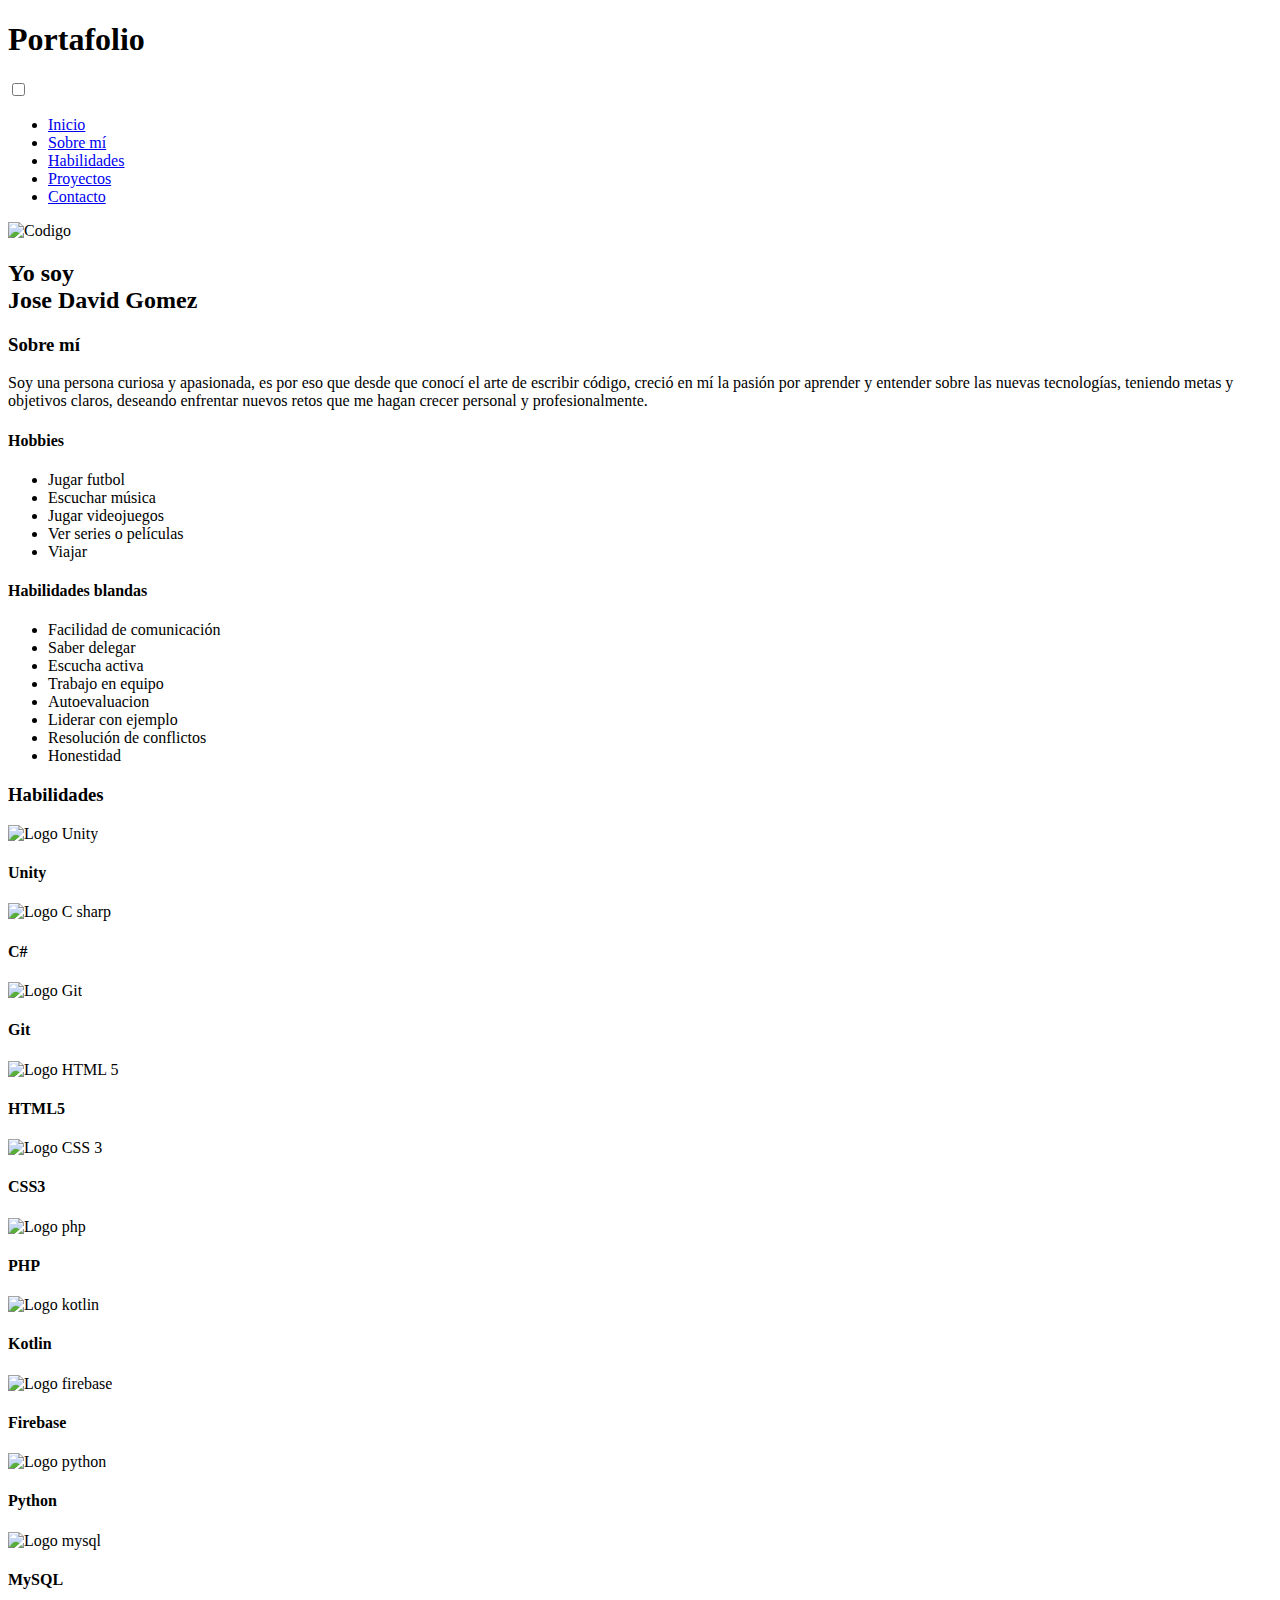
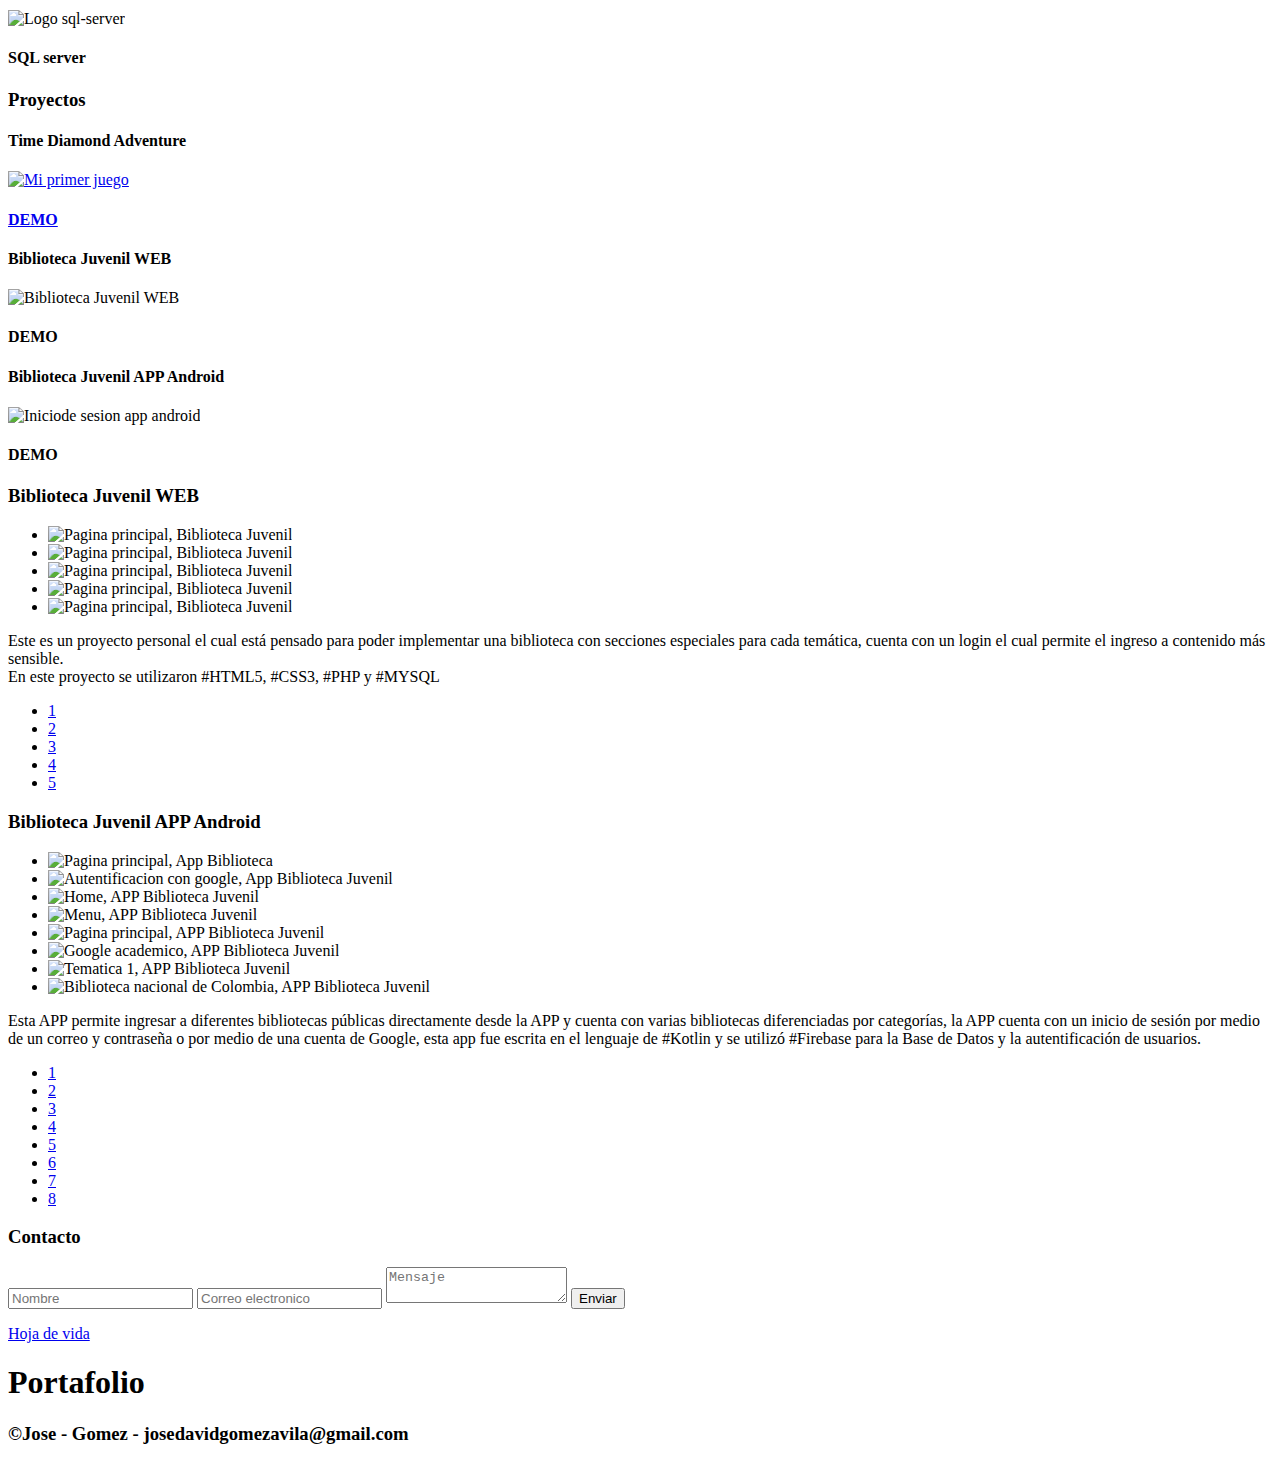
==== commit bf3f6214: "Update 11-29-2022" ====
--- a/Archivos-Sin-Minificar/index.html
+++ b/Archivos-Sin-Minificar/index.html
@@ -1,295 +1,313 @@
 <!DOCTYPE html>
 <html>
-    <head>
-        <title class="icon-code">Portafolio</title>
-        <meta charset="UTF-8">
-        <meta name="description" content="Portafolio Jose Gomez">
-        <meta name="keywords" content="portafolio, desarrollador, programacion">
-        <meta name="author" content="Jose Gomez, josedavidgomezavila@gmail.com">
-        <meta name="viewport" content="width=device-width, initial-scale=1.0">
-        <meta name="languaje" content="ES">
-        <link rel="stylesheet" type="text/css" href="Style/style.css">
-        <link rel="preconnect" href="https://fonts.googleapis.com">
-        <link rel="preconnect" href="https://fonts.gstatic.com" crossorigin>
-        <link href="https://fonts.googleapis.com/css2?family=Roboto+Mono:ital,wght@0,400;0,600;1,400&display=swap" rel="stylesheet">
-    </head>
-    <body>
-        <header>
+
+<head>
+    <title class="icon-code">Portafolio</title>
+    <meta charset="UTF-8">
+    <meta name="description" content="Portafolio Jose Gomez">
+    <meta name="keywords" content="portafolio, desarrollador, programacion">
+    <meta name="author" content="Jose Gomez, josedavidgomezavila@gmail.com">
+    <meta name="viewport" content="width=device-width, initial-scale=1.0">
+    <meta name="languaje" content="ES">
+    <link rel="stylesheet" type="text/css" href="Style/style.css">
+    <link rel="preconnect" href="https://fonts.googleapis.com">
+    <link rel="preconnect" href="https://fonts.gstatic.com" crossorigin>
+    <link href="https://fonts.googleapis.com/css2?family=Roboto+Mono:ital,wght@0,400;0,600;1,400&display=swap"
+        rel="stylesheet">
+</head>
+
+<body>
+    <header>
+        <section class="contenedor">
+            <h1 id="neon2" class="icon-code">Portafolio</h1>
+            <input type="checkbox" id="menu-bar">
+            <label class="icon-menu" for="menu-bar"></label>
+            <nav>
+                <ul class="menu">
+                    <li><a href="#banner">Inicio</a></li>
+                    <li><a href="#info">Sobre mí</a></li>
+                    <li><a href="#habilidades">Habilidades</a></li>
+                    <li><a href="#proyectos">Proyectos</a></li>
+                    <li><a href="#contacto">Contacto</a></li>
+                </ul>
+            </nav>
+        </section>
+    </header>
+    <main>
+        <section id="banner">
+            <img src="img/code.png" alt="Codigo">
             <section class="contenedor">
-                <h1 id="neon2" class="icon-code">Portafolio</h1>
-                <input type="checkbox" id="menu-bar">
-                <label class="icon-menu" for="menu-bar"></label>
-                <nav>
-                    <ul class="menu">
-                        <li><a href="#banner">Inicio</a></li>
-                        <li><a href="#info">Sobre mí</a></li>
-                        <li><a href="#habilidades">Habilidades</a></li>
-                        <li><a href="#proyectos">Proyectos</a></li>
-                        <li><a href="#contacto">Contacto</a></li>
-                    </ul>
-                </nav>
-            </section>
-        </header>
-        <main>
-            <section id="banner">
-                <img src="img/code.png" alt="Codigo">
-                <section class="contenedor">
-                    <h2 id="neon">Yo soy <br> Jose David Gomez</h2>
-                </section>
-            </section>
-            <section id="info">
-                <h3 id="neon2">Sobre mí</h3>
-                <section class="contenedor">
-                    <article id="info2">
-                        <p>Soy una persona curiosa y apasionada, es por eso que desde que conocí el arte de escribir código, creció en mí la pasión por aprender y entender sobre las nuevas tecnologías, teniendo metas y objetivos claros, deseando enfrentar nuevos retos que me hagan crecer personal y profesionalmente.</p>
+                <h2 id="neon">Yo soy <br> Jose David Gomez</h2>
+            </section>
+        </section>
+        <section id="info">
+            <h3 id="neon2">Sobre mí</h3>
+            <section class="contenedor">
+                <article id="info2">
+                    <p>Soy una persona curiosa y apasionada, es por eso que desde que conocí el arte de escribir código,
+                        creció en mí la pasión por aprender y entender sobre las nuevas tecnologías, teniendo metas y
+                        objetivos claros, deseando enfrentar nuevos retos que me hagan crecer personal y
+                        profesionalmente.</p>
+                </article>
+                <section class="contenedor" id="info3">
+                    <article id="hobbies">
+                        <h4>Hobbies</h4>
+                        <ul>
+                            <li>Jugar futbol</li>
+                            <li>Escuchar música</li>
+                            <li>Jugar videojuegos</li>
+                            <li>Ver series o películas</li>
+                            <li>Viajar</li>
+                        </ul>
                     </article>
-                    <section class="contenedor" id="info3">
-                        <article id="hobbies">
-                            <h4>Hobbies</h4>
-                            <ul>
-                                <li>Jugar futbol</li>
-                                <li>Escuchar música</li>
-                                <li>Jugar videojuegos</li>
-                                <li>Ver series o películas</li>
-                                <li>Viajar</li>
-                            </ul>
-                        </article>
-                        <article id="blandas">
-                            <h4>Habilidades blandas</h4>
-                            <ul>
-                                <li>Facilidad de comunicación</li>
-                                <li>Saber delegar</li>
-                                <li>Escucha activa</li>
-                                <li>Trabajo en equipo</li>
-                                <li>Autoevaluacion</li>
-                                <li>Liderar con ejemplo</li>
-                                <li>Resolución de conflictos</li>
-                                <li>Honestidad</li>
-                            </ul>
-                        </article>
-                    </section>
-                </section>
-            </section>
-            <section id="habilidades">
-                <h3 id="neon2">Habilidades</h3>
-                <section class="contenedor">
-                    <article>
-                        <img class="remove.bg" src="img/html52.png" alt="Logo HTML 5">
-                        <h4>HTML5</h4>
-                    </article>
-                    <article>
-                        <img src="img/css3.svg" alt="Logo CSS 3">
-                        <h4>CSS3</h4>
-                    </article>
-                    <article>
-                        <img src="img/bootstrap.svg" alt="Logo bootstrap">
-                        <h4>Bootstrap</h4>
-                    </article>
-                    <article>
-                        <img src="img/sass.svg" alt="Logo sass">
-                        <h4>Sass</h4>
-                    </article>
-                    <article>
-                        <img src="img/C sharp.svg" alt="Logo C sharp">
-                        <h4>C#</h4>
-                    </article>
-                    <article>
-                        <img src="img/asp net.png" alt="Logo asp net">
-                        <h4>ASP .NET</h4>
-                    </article>
-                    <article>
-                        <img src="img/php.svg" alt="Logo php">
-                        <h4>PHP</h4>
-                    </article>
-                    <article>
-                        <img src="img/python.svg" alt="Logo python">
-                        <h4>Python</h4>
-                    </article>
-                    <article>
-                        <img src="img/kotlin.svg" alt="Logo kotlin">
-                        <h4>Kotlin</h4>
-                    </article>
-                    <article>
-                        <img src="img/firebase.svg" alt="Logo firebase">
-                        <h4>Firebase</h4>
-                    </article>
-                    <article>
-                        <img src="img/mysql.svg" alt="Logo mysql">
-                        <h4>MySQL</h4>
-                    </article>
-                    <article>
-                        <img src="img/sql-server.svg" alt="Logo sql-server">
-                        <h4>SQL server</h4>
-                    </article>
-                    <article>
-                        <img src="img/git.svg" alt="Logo Git">
-                        <h4>Git</h4>
-                    </article>
-                    <article>
-                        <img src="img/js.svg" alt="Logo JS">
-                        <h4>Java Script</h4>
+                    <article id="blandas">
+                        <h4>Habilidades blandas</h4>
+                        <ul>
+                            <li>Facilidad de comunicación</li>
+                            <li>Saber delegar</li>
+                            <li>Escucha activa</li>
+                            <li>Trabajo en equipo</li>
+                            <li>Autoevaluacion</li>
+                            <li>Liderar con ejemplo</li>
+                            <li>Resolución de conflictos</li>
+                            <li>Honestidad</li>
+                        </ul>
                     </article>
                 </section>
             </section>
-            <section id="proyectos">
-                <h3 id="neon2">Proyectos</h3>
-                <section class="contenedor">
-                    <article>
-                        <h4>Biblioteca Juvenil WEB</h4>
-                        <img id="abrir-web12" src="img/bj-web/pagina-principal.png" alt="Biblioteca Juvenil WEB">
-                        <section class="demo">
-                            <h4 id="abrir-web"><a>DEMO</a></h4>
-                            <h4><a target="_blank" class="icon-git" href="https://github.com/JoseDG-09/Biblioteca-Juvenil"></a></h4>
-                        </section>
-                    </article>
-                    <article id="kotlin">
-                        <h4>Biblioteca Juvenil APP Android</h4>
-                        <img id="abrir-app22" src="img/kotlin/auth.png" alt="Iniciode sesion app android">
-                        <section class="demo">
-                            <h4 id="abrir-app"><a>DEMO</a></h4>
-                            <h4><a target="_blank" class="icon-git" href="https://github.com/JoseDG-09/Biblioteca-Digital-APP"></a></h4>
-                        </section>
-                    </article>
+        </section>
+        <section id="habilidades">
+            <h3 id="neon2">Habilidades</h3>
+            <section class="contenedor">
+                <article>
+                    <img src="img/unity.png" alt="Logo Unity">
+                    <h4>Unity</h4>
+                </article>
+                <article>
+                    <img src="img/C sharp.svg" alt="Logo C sharp">
+                    <h4>C#</h4>
+                </article>
+                <article>
+                    <img src="img/git.svg" alt="Logo Git">
+                    <h4>Git</h4>
+                </article>
+                <article>
+                    <img class="remove.bg" src="img/html52.png" alt="Logo HTML 5">
+                    <h4>HTML5</h4>
+                </article>
+                <article>
+                    <img src="img/css3.svg" alt="Logo CSS 3">
+                    <h4>CSS3</h4>
+                </article>
+                <article>
+                    <img src="img/php.svg" alt="Logo php">
+                    <h4>PHP</h4>
+                </article>
+                <article>
+                    <img src="img/kotlin.svg" alt="Logo kotlin">
+                    <h4>Kotlin</h4>
+                </article>
+                <article>
+                    <img src="img/firebase.svg" alt="Logo firebase">
+                    <h4>Firebase</h4>
+                </article>
+                <article>
+                    <img src="img/python.svg" alt="Logo python">
+                    <h4>Python</h4>
+                </article>
+                <article>
+                    <img src="img/mysql.svg" alt="Logo mysql">
+                    <h4>MySQL</h4>
+                </article>
+                <article>
+                    <img src="img/sql-server.svg" alt="Logo sql-server">
+                    <h4>SQL server</h4>
+                </article>
+            </section>
+        </section>
+        <section id="proyectos">
+            <h3 id="neon2">Proyectos</h3>
+            <section class="contenedor">
+                <article>
+                    <h4>Time Diamond Adventure</h4>
+                    <a target="_blank" href="https://josedg-09.itch.io/the-diamond-adventure"><img id="abrir-game1"
+                            src="img/TimeDiamondAdventure/Portada.png" alt="Mi primer juego"></a>
+                    <section class="demo">
+                        <h4><a target="_blank" href="https://josedg-09.itch.io/the-diamond-adventure">DEMO</a></h4>
+                        <h4><a target="_blank" class="icon-git"
+                                href="https://github.com/JuanDavidCortesOssa/GameJam1"></a></h4>
+                    </section>
+                </article>
+                <article>
+                    <h4>Biblioteca Juvenil WEB</h4>
+                    <img id="abrir-web12" src="img/bj-web/pagina-principal.png" alt="Biblioteca Juvenil WEB">
+                    <section class="demo">
+                        <h4 id="abrir-web"><a>DEMO</a></h4>
+                        <h4><a target="_blank" class="icon-git"
+                                href="https://github.com/JoseDG-09/Biblioteca-Juvenil"></a></h4>
+                    </section>
+                </article>
+                <article id="kotlin">
+                    <h4>Biblioteca Juvenil APP Android</h4>
+                    <img id="abrir-app22" src="img/kotlin/auth.png" alt="Iniciode sesion app android">
+                    <section class="demo">
+                        <h4 id="abrir-app"><a>DEMO</a></h4>
+                        <h4><a target="_blank" class="icon-git"
+                                href="https://github.com/JoseDG-09/Biblioteca-Digital-APP"></a></h4>
+                    </section>
+                </article>
+            </section>
+        </section>
+        <section class="overlay" id="overlay">
+            <section class="popup" id="popup">
+                <a id="btn-cerrar" class="btn-cerrar"><i class="icon-cancel"></i></a>
+                <h3>Biblioteca Juvenil WEB</h3>
+                <section class="container">
+                    <ul class="slider">
+                        <li id="slide1">
+                            <img src="img/bj-web/Imagen1.png" alt="Pagina principal, Biblioteca Juvenil">
+                        </li>
+                        <li id="slide2">
+                            <img src="img/bj-web/Imagen2.png" alt="Pagina principal, Biblioteca Juvenil">
+                        </li>
+                        <li id="slide3">
+                            <img src="img/bj-web/pagina-principal.png" alt="Pagina principal, Biblioteca Juvenil">
+                        </li>
+                        <li id="slide4">
+                            <img src="img/bj-web/login.png" alt="Pagina principal, Biblioteca Juvenil">
+                        </li>
+                        <li id="slide5">
+                            <img src="img/bj-web/registro.png" alt="Pagina principal, Biblioteca Juvenil">
+                        </li>
+                    </ul>
+                    <p class="proyecto1">Este es un proyecto personal el cual está pensado para poder implementar una
+                        biblioteca con secciones especiales para cada temática, cuenta con un login el cual permite el
+                        ingreso a contenido más sensible.<br>
+                        En este proyecto se utilizaron #HTML5, #CSS3, #PHP y #MYSQL<br>
+                        <a target="_blank" class="icon-git" href="https://github.com/JoseDG-09/Biblioteca-Juvenil"></a>
+                    </p>
+                    <ul class="selector">
+                        <li>
+                            <a href="#slide1">1</a>
+                        </li>
+                        <li>
+                            <a href="#slide2">2</a>
+                        </li>
+                        <li>
+                            <a href="#slide3">3</a>
+                        </li>
+                        <li>
+                            <a href="#slide4">4</a>
+                        </li>
+                        <li>
+                            <a href="#slide5">5</a>
+                        </li>
+                    </ul>
                 </section>
             </section>
-            <section class="overlay" id="overlay">
-                <section class="popup" id="popup">
-                    <a id="btn-cerrar" class="btn-cerrar"><i class="icon-cancel"></i></a>
-                    <h3>Biblioteca Juvenil WEB</h3>
-                    <section class="container">
-                        <ul class="slider">
-                            <li id="slide1">
-                                <img src="img/bj-web/Imagen1.png" alt="Pagina principal, Biblioteca Juvenil">
-                            </li>
-                            <li id="slide2">
-                                <img src="img/bj-web/Imagen2.png" alt="Pagina principal, Biblioteca Juvenil">
-                            </li>
-                            <li id="slide3">
-                                <img src="img/bj-web/pagina-principal.png" alt="Pagina principal, Biblioteca Juvenil">
-                            </li>
-                            <li id="slide4">
-                                <img src="img/bj-web/login.png" alt="Pagina principal, Biblioteca Juvenil">
-                            </li>
-                            <li id="slide5">
-                                <img src="img/bj-web/registro.png" alt="Pagina principal, Biblioteca Juvenil">
-                            </li>
-                        </ul>
-                        <p class="proyecto1">Este es un proyecto personal el cual está pensado para poder implementar una biblioteca con secciones especiales para cada temática, cuenta con un login el cual permite el ingreso a contenido más sensible.<br>
-                        En este proyecto se utilizaron #HTML5, #CSS3, #PHP y #MYSQL<br>
-                        <a target="_blank" class="icon-git" href="https://github.com/JoseDG-09/Biblioteca-Juvenil"></a></p>
-                        <ul class="selector">
-                            <li>
-                                <a href="#slide1">1</a>
-                            </li>
-                            <li>
-                                <a href="#slide2">2</a>
-                            </li>
-                            <li>
-                                <a href="#slide3">3</a>
-                            </li>
-                            <li>
-                                <a href="#slide4">4</a>
-                            </li>
-                            <li>
-                                <a href="#slide5">5</a>
-                            </li>
-                        </ul>
-                    </section>
+        </section>
+        <section class="overlay2" id="overlay2">
+            <section class="popup2" id="popup2">
+                <a id="btn-cerrar2" class="btn-cerrar2"><i class="icon-cancel"></i></a>
+                <h3>Biblioteca Juvenil APP Android</h3>
+                <section class="container2">
+                    <ul class="slider2">
+                        <li id="slide1.2">
+                            <img src="img/kotlin/auth.png" alt="Pagina principal, App Biblioteca">
+                        </li>
+                        <li id="slide2.2">
+                            <img src="img/kotlin/auth-google.png"
+                                alt="Autentificacion con google, App Biblioteca Juvenil">
+                        </li>
+                        <li id="slide3.2">
+                            <img src="img/kotlin/home.png" alt="Home, APP Biblioteca Juvenil">
+                        </li>
+                        <li id="slide4.2">
+                            <img src="img/kotlin/menu.png" alt="Menu, APP Biblioteca Juvenil">
+                        </li>
+                        <li id="slide5.2">
+                            <img src="img/kotlin/pantalla-principal.png" alt="Pagina principal, APP Biblioteca Juvenil">
+                        </li>
+                        <li id="slide6.2">
+                            <img src="img/kotlin/link1.png" alt="Google academico, APP Biblioteca Juvenil">
+                        </li>
+                        <li id="slide7.2">
+                            <img src="img/kotlin/bibliotecas-nacionales.png" alt="Tematica 1, APP Biblioteca Juvenil">
+                        </li>
+                        <li id="slide8.2">
+                            <img src="img/kotlin/link2.png"
+                                alt="Biblioteca nacional de Colombia, APP Biblioteca Juvenil">
+                        </li>
+                    </ul>
+                    <p class="proyecto2">Esta APP permite ingresar a diferentes bibliotecas públicas directamente desde
+                        la APP y cuenta con varias bibliotecas diferenciadas por categorías, la APP cuenta con un inicio
+                        de sesión por medio de un correo y contraseña o por medio de una cuenta de Google, esta app fue
+                        escrita en el lenguaje de #Kotlin y se utilizó #Firebase para la Base de Datos y la
+                        autentificación de usuarios.<br>
+                        <a target="_blank" class="icon-git"
+                            href="https://github.com/JoseDG-09/Biblioteca-Dijital-APP"></a>
+                    </p>
+                    <ul class="selector2">
+                        <li>
+                            <a href="#slide1.2">1</a>
+                        </li>
+                        <li>
+                            <a href="#slide2.2">2</a>
+                        </li>
+                        <li>
+                            <a href="#slide3.2">3</a>
+                        </li>
+                        <li>
+                            <a href="#slide4.2">4</a>
+                        </li>
+                        <li>
+                            <a href="#slide5.2">5</a>
+                        </li>
+                        <li>
+                            <a href="#slide6.2">6</a>
+                        </li>
+                        <li>
+                            <a href="#slide7.2">7</a>
+                        </li>
+                        <li>
+                            <a href="#slide8.2">8</a>
+                        </li>
+                    </ul>
                 </section>
             </section>
-            <section class="overlay2" id="overlay2">
-                <section class="popup2" id="popup2">
-                    <a id="btn-cerrar2" class="btn-cerrar2"><i class="icon-cancel"></i></a>
-                    <h3>Biblioteca Juvenil APP Android</h3>
-                    <section class="container2">
-                        <ul class="slider2">
-                            <li id="slide1.2">
-                                <img src="img/kotlin/auth.png" alt="Pagina principal, App Biblioteca">
-                            </li>
-                            <li id="slide2.2">
-                                <img src="img/kotlin/auth-google.png" alt="Autentificacion con google, App Biblioteca Juvenil">
-                            </li>
-                            <li id="slide3.2">
-                                <img src="img/kotlin/home.png" alt="Home, APP Biblioteca Juvenil">
-                            </li>
-                            <li id="slide4.2">
-                                <img src="img/kotlin/menu.png" alt="Menu, APP Biblioteca Juvenil">
-                            </li>
-                            <li id="slide5.2">
-                                <img src="img/kotlin/pantalla-principal.png" alt="Pagina principal, APP Biblioteca Juvenil">
-                            </li>
-                            <li id="slide6.2">
-                                <img src="img/kotlin/link1.png" alt="Google academico, APP Biblioteca Juvenil">
-                            </li>
-                            <li id="slide7.2">
-                                <img src="img/kotlin/bibliotecas-nacionales.png" alt="Tematica 1, APP Biblioteca Juvenil">
-                            </li>
-                            <li id="slide8.2">
-                                <img src="img/kotlin/link2.png" alt="Biblioteca nacional de Colombia, APP Biblioteca Juvenil">
-                            </li>
-                        </ul>
-                        <p class="proyecto2">Esta APP permite ingresar a diferentes bibliotecas públicas directamente desde la APP y cuenta con varias bibliotecas diferenciadas por categorías, la APP cuenta con un inicio de sesión por medio de un correo y contraseña o por medio de una cuenta de Google, esta app fue escrita en el lenguaje de #Kotlin y se utilizó #Firebase para la Base de Datos y la autentificación de usuarios.<br>
-                        <a target="_blank" class="icon-git" href="https://github.com/JoseDG-09/Biblioteca-Dijital-APP"></a></p>
-                        <ul class="selector2">
-                            <li>
-                                <a href="#slide1.2">1</a>
-                            </li>
-                            <li>
-                                <a href="#slide2.2">2</a>
-                            </li>
-                            <li>
-                                <a href="#slide3.2">3</a>
-                            </li>
-                            <li>
-                                <a href="#slide4.2">4</a>
-                            </li>
-                            <li>
-                                <a href="#slide5.2">5</a>
-                            </li>
-                            <li>
-                                <a href="#slide6.2">6</a>
-                            </li>
-                            <li>
-                                <a href="#slide7.2">7</a>
-                            </li>
-                            <li>
-                                <a href="#slide8.2">8</a>
-                            </li>
-                        </ul>
-                    </section>
+        </section>
+        <section class="contenedor" id="contacto">
+            <h3 id="neon2">Contacto</h3>
+            <form action="https://formspree.io/f/mwkyjrbq" method="POST">
+                <section id="contenedor">
+                    <input type="text" placeholder="Nombre">
+                    <input type="email" placeholder="Correo electronico">
+                    <textarea name="message" id="msj" placeholder="Mensaje"></textarea>
+
+                    <input type="submit" value="Enviar" id="btn">
                 </section>
-            </section>
-            <section class="contenedor" id="contacto">
-                <h3 id="neon2">Contacto</h3>
-                <form action="https://formspree.io/f/mwkyjrbq" method="POST">
-                    <section id="contenedor">
-                        <input type="text" placeholder="Nombre">
-                        <input type="email" placeholder="Correo electronico">
-                        <textarea name="message" id="msj" placeholder="Mensaje"></textarea>
+            </form>
+        </section>
+    </main>
+    <a href="HV Jose Gomez DEV.pdf" class="cv" target="_blank">
+        <p>Hoja de vida</p>
+    </a>
+    <a href="HV Jose Gomez DEV.pdf" class="btn-cv" target="_blank">
+        <i class="icon-user"></i>
+    </a>
+    <footer>
+        <section class="contenedor">
+            <h1 class="copy, icon-code">Portafolio</h1>
+            <section class="redes">
+                <a class="icon-facebook" href="https://www.facebook.com/josedavid.gomezavila.1"></a>
+                <a class="icon-git" href="https://github.com/JoseDG-09"></a>
+                <a class="icon-whatsapp" href="https://wa.me/573143621362?text="></a>
+                <a class="icon-linkedin" href="https://www.linkedin.com/in/jose-david-gomez-avila-189299b0"></a>
+            </section>
+        </section>
+        <h3 class="final">&copy;Jose - Gomez - josedavidgomezavila@gmail.com</h3>
+    </footer>
+    <script src="popup.js"></script>
+</body>
 
-                        <input type="submit" value="Enviar" id="btn">
-                    </section>
-                </form>
-            </section>
-        </main>
-        <a href="Hoja de vida Jose David Gomez.pdf" class="cv" target="_blank">
-            <p>Hoja de vida</p>
-        </a>
-        <a href="Hoja de vida Jose David Gomez.pdf" class="btn-cv" target="_blank">
-            <i class="icon-user"></i>
-        </a>
-        <footer> 
-            <section class="contenedor">
-                <h1 class="copy, icon-code">Portafolio</h1>
-                <section class="redes">
-                    <a class="icon-facebook" href="https://www.facebook.com/josedavid.gomezavila.1"></a>
-                    <a class="icon-git" href="https://github.com/JoseDG-09"></a>
-                    <a class="icon-whatsapp" href="https://wa.me/573143621362?text="></a>
-                    <a class="icon-linkedin" href="https://www.linkedin.com/in/jose-david-gomez-avila-189299b0"></a>
-                </section>
-            </section>
-            <h3 class="final">&copy;Jose - Gomez - josedavidgomezavila@gmail.com</h3>
-        </footer>
-        <script src="popup.js"></script>
-    </body>
 </html>